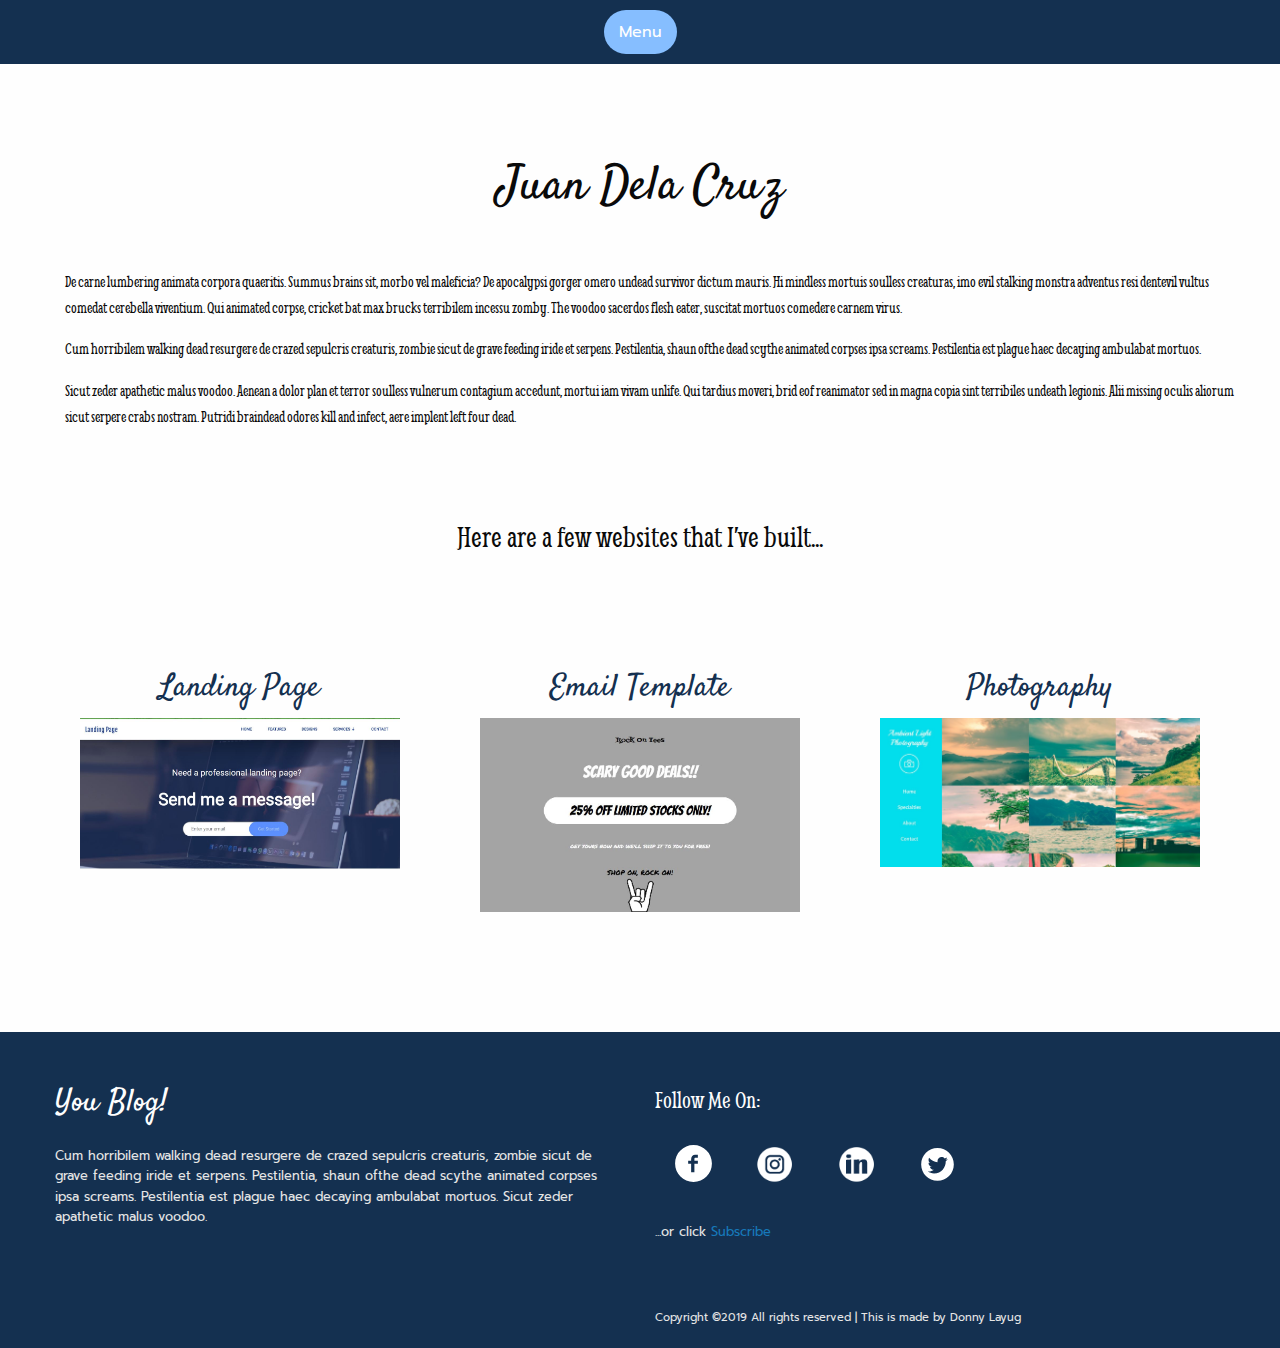
==== about.html @ 92ceee9c "Update about.html" ====
<!doctype html>
<html class="no-js" lang="en">
  <head>
    <meta charset="utf-8">
    <meta http-equiv="x-ua-compatible" content="ie=edge">
    <meta name="viewport" content="width=device-width, initial-scale=1.0">
    <title>My Blog Site - About</title>
    <link href="https://fonts.googleapis.com/css?family=Galdeano|Prompt|Satisfy|Smythe|Vesper+Libre" rel="stylesheet">
    <link rel="stylesheet" href="css/app.css">
  </head>
  <body>

    <!-- Top Navigation -->
    <div class="top-nav data-sticky-container" data-sticky data-options="marginTop:0;">
        <div class="row align-center align-middle">
            <div class="columns medium-5 mobile-padding">
                <ul class="left-menu menu align-right">
                    <li><a href="index.html">Home</a></li>
                    <li><a href="blog.html">Blog</a></li>
                </ul>
            </div>

            <div class="columns shrink home-btn"><a href="#">Menu</a></div>

            <div class="columns medium-5 mobile-padding">
                <ul class="right-menu menu">
                    <li><a href="about.html">About</a></li>
                    <li><a href="contact.html">Contact</a></li>
                </ul>
            </div>
        </div>
    </div>

    <!-- Biography Section -->
    <div class="main-biography-section">
        <div class="row">
            <div class="column large-12 medium-12 small-12 biography-heading">
                <h1>Juan Dela Cruz</h1>
            </div>
            <div class="column large-12 medium-12 small-12 biography-description">
                <p>De carne lumbering animata corpora quaeritis. Summus brains sit​​, morbo vel maleficia? De apocalypsi gorger omero undead survivor dictum mauris. Hi mindless mortuis soulless creaturas, imo evil stalking monstra adventus resi dentevil vultus comedat cerebella viventium. Qui animated corpse, cricket bat max brucks terribilem incessu zomby. The voodoo sacerdos flesh eater, suscitat mortuos comedere carnem virus.</p>
                <p>Cum horribilem walking dead resurgere de crazed sepulcris creaturis, zombie sicut de grave feeding iride et serpens. Pestilentia, shaun ofthe dead scythe animated corpses ipsa screams. Pestilentia est plague haec decaying ambulabat mortuos.</p>
                <p>Sicut zeder apathetic malus voodoo. Aenean a dolor plan et terror soulless vulnerum contagium accedunt, mortui iam vivam unlife. Qui tardius moveri, brid eof reanimator sed in magna copia sint terribiles undeath legionis. Alii missing oculis aliorum sicut serpere crabs nostram. Putridi braindead odores kill and infect, aere implent left four dead.</p>
            </div>
        </div>
        <div class="row">
            <div class="column large-12 small-12 website-link-header">
                <h3>Here are a few websites that I’ve built...</h3>
            </div>
            <div class="column large-4 medium-6 small-12 website-link">
                <a href="https://fungible123.github.io/Landing-Page/" target="_blank">
                    <h3>Landing Page</h3>
                    <img src="images/landingpage.JPG" alt="landing page">
                </a>
            </div>
            <div class="column large-4 medium-6 small-12 website-link">
                <a href="https://fungible123.github.io/Email-Template/" target="_blank">
                    <h3>Email Template</h3>
                    <img src="images/emailtemplate.JPG" alt="email template">
                </a>
            </div>
            <div class="column large-4 medium-12 small-12 website-link">
                <a href="https://fungible123.github.io/Photography-Site/" target="_blank">
                    <h3>Photography</h3>
                    <img src="images/photography.JPG" alt="photography">
                </a>
            </div>
        </div>

    </div>
    


    <!-- Footer Section -->
    <footer class="footer-container">
        <div class="row">
            <div class="columns large-6 small-12 left-footer">
            <h3>You Blog!</h3>
            <p>Cum horribilem walking dead resurgere de crazed sepulcris creaturis, zombie sicut de grave feeding iride et serpens. Pestilentia, shaun ofthe dead scythe animated corpses ipsa screams. Pestilentia est plague haec decaying ambulabat mortuos. Sicut zeder apathetic malus voodoo.</p>
            </div>
            <div class="columns large-6 small-12 right-footer">
            <h4>Follow Me On:</h4>
            <div class="icons">
                <a href="#"><img src="images/facebookwhite.svg" alt="facebook"></a>
                <a href="#"><img src="images/instagramwhite.png" alt="instagram"></a>
                <a href="#"><img src="images/linkedin.png" alt="linkedin"></a>
                <a href="#"><img src="images/twitterwhite.svg" alt="twitter"></a>
            </div>
            <p>...or click <a href="#">Subscribe</a></p>
            <div class="copyright-section">
                <p>Copyright ©2019 All rights reserved | This is made by Donny Layug</p>
            </div>
            </div>
        </div>
    </footer>
     

    <script src="node_modules/jquery/dist/jquery.js"></script>
    <script src="node_modules/what-input/dist/what-input.js"></script>
    <script src="node_modules/foundation-sites/dist/js/foundation.js"></script>
    <script src="js/app.js"></script>
    <script src="js/main.js"></script>
  </body>
</html>
---- css/app.css ----
@media print, screen and (min-width: 40em){.reveal,.reveal.tiny,.reveal.small,.reveal.large{right:auto;left:auto;margin:0 auto}}.top-nav{background-color:#143050;padding:10px;width:100%}@media screen and (max-width: 63.99875em){.top-nav{padding:0px}}@media screen and (max-width: 63.99875em){.top-nav .mobile-padding{margin:20px 0px}}@media screen and (max-width: 39.99875em){.top-nav .mobile-padding{margin:10px 0px}}.left-menu{visibility:hidden;-webkit-transform:translateX(-20%);-ms-transform:translateX(-20%);transform:translateX(-20%);opacity:0;-webkit-transition:all 0.3s ease-in-out;transition:all 0.3s ease-in-out}.left-menu li{padding-right:30px;text-transform:uppercase}.left-menu li a{color:#fefefe;font-family:"Prompt",Roboto,Arial,sans-serif;-webkit-transition:color .2s ease-in;transition:color .2s ease-in}.left-menu li a:hover{color:#86BEFF}.left-menu.open{visibility:visible;-webkit-transform:translateX(0%);-ms-transform:translateX(0%);transform:translateX(0%);opacity:1}.left-menu ul{margin:10px}.home-btn{background-color:#86BEFF;padding:10px;border-radius:30px;cursor:pointer}.home-btn a{color:#fefefe;font-family:"Prompt",Roboto,Arial,sans-serif;-webkit-transition:color .2s ease-in;transition:color .2s ease-in}.home-btn a:hover{color:#143050}.home-btn a:focus{color:#143050}@media screen and (max-width: 63.99875em){.home-btn{height:44px;margin:20px 0px}}.right-menu{visibility:hidden;-webkit-transform:translateX(20%);-ms-transform:translateX(20%);transform:translateX(20%);opacity:0;-webkit-transition:all 0.3s ease-in-out;transition:all 0.3s ease-in-out}.right-menu li{padding-left:30px;text-transform:uppercase}.right-menu li a{color:#fefefe;font-family:"Prompt",Roboto,Arial,sans-serif;-webkit-transition:color .2s ease-in;transition:color .2s ease-in}.right-menu li a:hover{color:#86BEFF}.right-menu.open{visibility:visible;-webkit-transform:translateX(0%);-ms-transform:translateX(0%);transform:translateX(0%);opacity:1}.right-menu ul{margin:10px}.hero-container{background:url("../images/dinadiawan1.jpg") no-repeat center center/cover;background-attachment:fixed;height:100vh;z-index:0;position:relative;padding-top:50px}@media screen and (max-width: 63.99875em){.hero-container{padding:10px 0px}}.overlay{background-color:#2F547F;position:absolute;top:0;left:0;right:0;bottom:0;z-index:-1;opacity:.7}#hero-row{position:relative;top:20%}#hero-row h1,#hero-row p{color:#fefefe;font-family:"Satisfy",Roboto,Arial,sans-serif}#hero-row h2{color:#fefefe;font-family:"Smythe",Roboto,Arial,sans-serif;margin:10px 10px;text-align:center}#hero-row .welcome-container{padding:10px 30px}@media screen and (max-width: 63.99875em){#hero-row .welcome-container{padding:0px 40px 20px;margin:0px 5px 5px}}.email-container{padding:10px 30px}input[type='text']{margin-bottom:0px}.newsletter-portion h2{margin:10px 40px}.biography-container{margin:70px 0px}.biography-items{padding:30px 30px;text-align:center}.biography-items h1{font-family:"Satisfy",Roboto,Arial,sans-serif}.biography-items p{font-family:"Smythe",Roboto,Arial,sans-serif;padding:70px;line-height:2em}@media screen and (max-width: 39.99875em){.biography-items p{padding:30px}}.blog-container{margin:50px 0px;padding:30px 30px}.blog-header h2{font-family:"Smythe",Roboto,Arial,sans-serif;text-align:center;padding:50px 30px}@media screen and (max-width: 39.99875em){.blog-header h2{font-size:2em}}.myblog-thumbnails{margin:10px;max-width:200px}.myblog-thumbnails img{width:100%;-webkit-transition:all .3s ease-in-out;transition:all .3s ease-in-out}.myblog-thumbnails img:hover{-webkit-transform:scale(1.1);-ms-transform:scale(1.1);transform:scale(1.1)}.myblog-thumbnails:hover{-webkit-box-shadow:#0a0a0a 1px 0px 5px 1px;box-shadow:#0a0a0a 1px 0px 5px 1px}.thumbnail-container{display:-webkit-box;display:-ms-flexbox;display:flex;-webkit-box-pack:center;-ms-flex-pack:center;justify-content:center;margin-bottom:30px;padding-bottom:50px}.thumbnail-contents{padding:10px !important}.thumbnail-contents span{font-family:"Galdeano",Roboto,Arial,sans-serif;font-size:.9em;margin-right:20px}.thumbnail-contents img{width:20px;margin-right:5px;padding-bottom:4px}.thumbnail-contents .comment-count{font-size:.8em;color:#8a8a8a;margin:5px}.thumbnail-contents a{color:#0a0a0a}.thumbnail-contents a h4{font-family:"Smythe",Roboto,Arial,sans-serif}.house-img{height:60%}@media screen and (max-width: 63.99875em){.house-img{height:80%}}.testimonial-container{margin:50px 10px;padding:30px 10px}.testimonial-header h2{font-family:"Smythe",Roboto,Arial,sans-serif;text-align:center;padding:50px 30px}@media screen and (max-width: 63.99875em){.testimonial-header h2{font-size:2em}}.testimonial-box{display:-webkit-box;display:-ms-flexbox;display:flex;-webkit-box-orient:horizontal;-webkit-box-direction:normal;-ms-flex-direction:row;flex-direction:row}.testimonial-box .thumnail-images{margin:10px}.testimonial-box img{width:300px}.testimonial-box .testimonial-contents{margin:10px}.testimonial-box .testimonial-contents h4{font-family:"Galdeano",Roboto,Arial,sans-serif;font-size:1.5em}.testimonial-box .testimonial-contents p{font-family:"Prompt",Roboto,Arial,sans-serif;font-style:italic;font-size:.9em}.testimonial-partition{margin:20px}.footer-container{background-color:#143050;padding:50px 10px 5px 10px}.footer-container h3{font-family:"Satisfy",Roboto,Arial,sans-serif;color:#fefefe}.footer-container p{color:#e6e6e6;font-family:"Prompt",Roboto,Arial,sans-serif;font-size:.8em}.left-footer h3{margin-bottom:20px}.right-footer h4{color:#fefefe;font-family:"Smythe",Roboto,Arial,sans-serif}.right-footer .icons img{width:10%;padding:5px;margin:10px 10px;-webkit-transform:scale(0.8);transform:scale(0.8);-ms-transform:scale(0.8);-webkit-transition:-webkit-transform .2s ease-in-out;transition:-webkit-transform .2s ease-in-out;transition:transform .2s ease-in-out;transition:transform .2s ease-in-out, -webkit-transform .2s ease-in-out}.right-footer .icons img:hover{-webkit-transform:scale(1);transform:scale(1);-ms-transform:scale(1)}.right-footer p{margin-top:20px}@media screen and (max-width: 39.99875em){.right-footer{margin-top:20px}}.copyright-section{padding-top:30px}.copyright-section p{font-size:.7em}.search-bar{background:#e6e6e6;padding:30px 20px 20px 20px;border-bottom:2px #ccc solid;margin-bottom:30px}.search-bar .search-form input,.search-bar .search-form .input-group-label{border-color:#cacaca;font-family:"Vesper Libre",Roboto,Arial,sans-serif}.article-container{padding-top:30px}.article-content{display:-webkit-box;display:-ms-flexbox;display:flex;-webkit-box-orient:horizontal;-webkit-box-direction:normal;-ms-flex-direction:row;flex-direction:row;width:100%;background-color:#e6e6e6;padding-top:0rem !important;padding-right:0rem !important;padding-bottom:0rem !important;padding-left:0rem !important;margin-top:0rem !important;margin-right:0rem !important;margin-bottom:5rem !important;margin-left:0rem !important;-webkit-box-shadow:#8a8a8a 2px 2px 5px 0px;box-shadow:#8a8a8a 2px 2px 5px 0px}@media screen and (max-width: 39.99875em){.article-content{display:-webkit-box;display:-ms-flexbox;display:flex;-webkit-box-orient:vertical;-webkit-box-direction:normal;-ms-flex-direction:column;flex-direction:column;height:100vh}}.article-content .content-container{width:50%;padding:20px 0px 20px 30px}@media screen and (max-width: 39.99875em){.article-content .content-container{width:100%;height:50%;padding:20px}}.article-content .content-container a{color:#2F547F}.article-content .content-container a:hover{color:#86BEFF}.article-content .content-container a h3{font-family:"Smythe",Roboto,Arial,sans-serif;margin:0px}@media screen and (max-width: 39.99875em){.article-content .content-container a h3{font-size:1.9em}}.article-content .content-container span{font-family:"Galdeano",Roboto,Arial,sans-serif;font-size:1em;margin-right:30px;color:#8a8a8a}.article-content .content-container span img{width:20px;margin-right:5px;padding-bottom:4px}.article-content .content-container p{font-family:"Galdeano",Roboto,Arial,sans-serif}@media screen and (max-width: 39.99875em){.article-content .content-container p{margin:0px}}.article-content .blog-image-container{width:50%;margin-left:50px;background-repeat:no-repeat;background-position:center center;background-size:cover}@media screen and (max-width: 39.99875em){.article-content .blog-image-container{width:100%;height:50%;margin-left:0px}}.side-bar-container{padding-top:0rem !important;padding-right:0rem !important;padding-bottom:0rem !important;padding-left:1rem !important}@media screen and (max-width: 63.99875em){.side-bar-container{padding-top:0rem !important;padding-right:0rem !important;padding-bottom:0rem !important;padding-left:.1rem !important;margin-bottom:30px}}@media screen and (max-width: 39.99875em){.side-bar-container{width:100%;padding-top:0rem !important;padding-right:0rem !important;padding-bottom:0rem !important;padding-left:.1rem !important}}.side-bar{background-color:#e6e6e6;margin-left:20px}@media screen and (max-width: 63.99875em){.side-bar{margin-left:0px}}@media screen and (max-width: 39.99875em){.side-bar{margin-left:0px}}.side-bar .biography-container{margin-top:0px;margin-bottom:20px}@media screen and (max-width: 39.99875em){.side-bar .biography-container{padding:20px 60px}}.side-bar .biography-container .image-biography-container{width:200px;margin:10px auto}@media screen and (max-width: 39.99875em){.side-bar .biography-container .image-biography-container{padding:0px 20px;margin:10px auto}}.side-bar .biography-container .biography-content{padding:20px 40px 20px;text-align:center}.side-bar .biography-container .biography-content h4{font-family:"Satisfy",Roboto,Arial,sans-serif}.side-bar .biography-container .biography-content p{font-family:"Smythe",Roboto,Arial,sans-serif}.side-bar .biography-container .biography-content a{font-family:"Vesper Libre",Roboto,Arial,sans-serif;color:#2F547F}.side-bar .biography-container .biography-content a:hover{color:#86BEFF}.side-bar .category-container{width:100%;margin:10px 40px;padding:0px 20px}@media screen and (max-width: 39.99875em){.side-bar .category-container{margin:10px 20px}}.side-bar .category-container h4{padding-bottom:10px;border-bottom:1px solid #cacaca;font-family:"Smythe",Roboto,Arial,sans-serif}.side-bar .category-container ul{margin-left:0px}.side-bar .category-container ul li{list-style-type:none;border-bottom:1px solid #cacaca}.side-bar .category-container ul li p{margin-bottom:5px;margin-top:10px;font-family:"Galdeano",Roboto,Arial,sans-serif}.side-bar .category-container ul li p span{float:right;font-family:"Galdeano",Roboto,Arial,sans-serif}.side-bar .category-container ul li a{color:#2F547F}.side-bar .category-container ul li a:hover{color:#86BEFF}.side-bar .tags-container{width:100%;margin:50px 40px 300px;padding:0px 20px}@media screen and (max-width: 63.99875em){.side-bar .tags-container{margin:50px 40px 100px}}.side-bar .tags-container h4{padding-bottom:10px;border-bottom:1px solid #cacaca;font-family:"Smythe",Roboto,Arial,sans-serif}.side-bar .tags-container ul{margin-left:0px}.side-bar .tags-container ul li{list-style-type:none;display:inline;font-family:"Galdeano",Roboto,Arial,sans-serif;margin:10px 2px;margin-top:0rem !important;margin-right:.1rem !important;margin-bottom:0rem !important;margin-left:0rem !important}.side-bar .tags-container ul li a{color:#fefefe;cursor:pointer}.side-bar .tags-container ul li a:hover{color:#2F547F}.main-biography-section{margin:50px 0px;padding:20px 0px}.main-biography-section .biography-heading{display:-webkit-box;display:-ms-flexbox;display:flex;-webkit-box-pack:center;-ms-flex-pack:center;justify-content:center;margin:20px 0px}.main-biography-section .biography-heading h1{font-family:"Satisfy",Roboto,Arial,sans-serif}@media screen and (max-width: 39.99875em){.main-biography-section .biography-heading h1{font-size:2em}}.main-biography-section .biography-description{margin:20px 10px}@media screen and (max-width: 39.99875em){.main-biography-section .biography-description{margin:0px 0px}}.main-biography-section .biography-description p{font-family:"Smythe",Roboto,Arial,sans-serif}@media screen and (max-width: 39.99875em){.main-biography-section .biography-description p{padding:0px 20px}}.main-biography-section .website-link-header{margin:50px 0px;display:-webkit-box;display:-ms-flexbox;display:flex;-webkit-box-pack:center;-ms-flex-pack:center;justify-content:center}.main-biography-section .website-link-header h3{font-family:"Smythe",Roboto,Arial,sans-serif}.main-biography-section .website-link{margin:40px 0px;padding:10px 40px}.main-biography-section .website-link a{color:#143050;-webkit-transition:all .2s ease-in;transition:all .2s ease-in}.main-biography-section .website-link a:hover{color:#86BEFF}.main-biography-section .website-link a h3{font-family:"Satisfy",Roboto,Arial,sans-serif;text-align:center}.main-biography-section .website-link a img{width:100%;opacity:1;-webkit-transition:all .2s ease-in;transition:all .2s ease-in}.main-biography-section .website-link a img:hover{-webkit-transform:scale(1.05);-ms-transform:scale(1.05);transform:scale(1.05);opacity:.6}.contact-header-container .contact-header{background-color:#e6e6e6}.contact-header-container .contact-header .contact-header-content{margin:30px 0px;padding:80px 50px}@media screen and (max-width: 63.99875em){.contact-header-container .contact-header .contact-header-content{margin:10px 0px;padding:50px 50px 10px}}.contact-header-container .contact-header .contact-header-content h1{display:-webkit-box;display:-ms-flexbox;display:flex;-webkit-box-pack:center;-ms-flex-pack:center;justify-content:center;-webkit-box-align:center;-ms-flex-align:center;align-items:center;font-family:"Satisfy",Roboto,Arial,sans-serif}.contact-header-container .contact-header .contact-header-content p{font-family:"Satisfy",Roboto,Arial,sans-serif;font-size:1.2em}.contact-header-container .contact-header .contact-image-container{padding:20px}@media screen and (max-width: 63.99875em){.contact-header-container .contact-header .contact-image-container{padding:10px 20px 30px 20px}}.contact-header-container .contact-header .contact-image-container img{padding:30px}@media screen and (max-width: 63.99875em){.contact-header-container .contact-header .contact-image-container img{width:100%;padding:0px 100px}}.contact-header-container .form-main-container{margin:50px auto;padding:50px 50px;width:60%}@media screen and (max-width: 63.99875em){.contact-header-container .form-main-container{width:100%}}.contact-header-container .form-main-container .form-body-container label{font-family:"Galdeano",Roboto,Arial,sans-serif;font-size:1.2em;margin-top:10px}.contact-header-container .form-main-container .form-body-container input{background-color:#BEDCFF}.contact-header-container .form-main-container .form-body-container textarea{background-color:#BEDCFF;padding-bottom:100px}.contact-header-container .form-main-container .form-body-container .input-group-button{width:100%;padding:15px}.contact-header-container .form-main-container .form-body-container .input-group-button .button{padding:10px 50px;color:#fefefe;background-color:#2F547F}/*! normalize.css v8.0.0 | MIT License | github.com/necolas/normalize.css */html{line-height:1.15;-webkit-text-size-adjust:100%}body{margin:0}h1{font-size:2em;margin:0.67em 0}hr{-webkit-box-sizing:content-box;box-sizing:content-box;height:0;overflow:visible}pre{font-family:monospace, monospace;font-size:1em}a{background-color:transparent}abbr[title]{border-bottom:none;text-decoration:underline;-webkit-text-decoration:underline dotted;text-decoration:underline dotted}b,strong{font-weight:bolder}code,kbd,samp{font-family:monospace, monospace;font-size:1em}small{font-size:80%}sub,sup{font-size:75%;line-height:0;position:relative;vertical-align:baseline}sub{bottom:-0.25em}sup{top:-0.5em}img{border-style:none}button,input,optgroup,select,textarea{font-family:inherit;font-size:100%;line-height:1.15;margin:0}button,input{overflow:visible}button,select{text-transform:none}button,[type="button"],[type="reset"],[type="submit"]{-webkit-appearance:button}button::-moz-focus-inner,[type="button"]::-moz-focus-inner,[type="reset"]::-moz-focus-inner,[type="submit"]::-moz-focus-inner{border-style:none;padding:0}button:-moz-focusring,[type="button"]:-moz-focusring,[type="reset"]:-moz-focusring,[type="submit"]:-moz-focusring{outline:1px dotted ButtonText}fieldset{padding:0.35em 0.75em 0.625em}legend{-webkit-box-sizing:border-box;box-sizing:border-box;color:inherit;display:table;max-width:100%;padding:0;white-space:normal}progress{vertical-align:baseline}textarea{overflow:auto}[type="checkbox"],[type="radio"]{-webkit-box-sizing:border-box;box-sizing:border-box;padding:0}[type="number"]::-webkit-inner-spin-button,[type="number"]::-webkit-outer-spin-button{height:auto}[type="search"]{-webkit-appearance:textfield;outline-offset:-2px}[type="search"]::-webkit-search-decoration{-webkit-appearance:none}::-webkit-file-upload-button{-webkit-appearance:button;font:inherit}details{display:block}summary{display:list-item}template{display:none}[hidden]{display:none}.foundation-mq{font-family:"small=0em&medium=40em&large=64em&xlarge=75em&xxlarge=90em"}html{-webkit-box-sizing:border-box;box-sizing:border-box;font-size:100%}*,*::before,*::after{-webkit-box-sizing:inherit;box-sizing:inherit}body{margin:0;padding:0;background:#fefefe;font-family:"Helvetica Neue",Helvetica,Roboto,Arial,sans-serif;font-weight:normal;line-height:1.5;color:#0a0a0a;-webkit-font-smoothing:antialiased;-moz-osx-font-smoothing:grayscale}img{display:inline-block;vertical-align:middle;max-width:100%;height:auto;-ms-interpolation-mode:bicubic}textarea{height:auto;min-height:50px;border-radius:5px}select{-webkit-box-sizing:border-box;box-sizing:border-box;width:100%;border-radius:5px}.map_canvas img,.map_canvas embed,.map_canvas object,.mqa-display img,.mqa-display embed,.mqa-display object{max-width:none !important}button{padding:0;-webkit-appearance:none;-moz-appearance:none;appearance:none;border:0;border-radius:5px;background:transparent;line-height:1;cursor:auto}[data-whatinput='mouse'] button{outline:0}pre{overflow:auto}button,input,optgroup,select,textarea{font-family:inherit}.is-visible{display:block !important}.is-hidden{display:none !important}[type='text'],[type='password'],[type='date'],[type='datetime'],[type='datetime-local'],[type='month'],[type='week'],[type='email'],[type='number'],[type='search'],[type='tel'],[type='time'],[type='url'],[type='color'],textarea{display:block;-webkit-box-sizing:border-box;box-sizing:border-box;width:100%;height:2.4375rem;margin:0 0 1rem;padding:.5rem;border:1px solid #cacaca;border-radius:5px;background-color:#fefefe;-webkit-box-shadow:inset 0 1px 2px rgba(10,10,10,0.1);box-shadow:inset 0 1px 2px rgba(10,10,10,0.1);font-family:inherit;font-size:1rem;font-weight:normal;line-height:1.5;color:#0a0a0a;-webkit-transition:border-color 0.25s ease-in-out,-webkit-box-shadow 0.5s;transition:border-color 0.25s ease-in-out,-webkit-box-shadow 0.5s;transition:box-shadow 0.5s,border-color 0.25s ease-in-out;transition:box-shadow 0.5s,border-color 0.25s ease-in-out,-webkit-box-shadow 0.5s;-webkit-appearance:none;-moz-appearance:none;appearance:none}[type='text']:focus,[type='password']:focus,[type='date']:focus,[type='datetime']:focus,[type='datetime-local']:focus,[type='month']:focus,[type='week']:focus,[type='email']:focus,[type='number']:focus,[type='search']:focus,[type='tel']:focus,[type='time']:focus,[type='url']:focus,[type='color']:focus,textarea:focus{outline:none;border:1px solid #8a8a8a;background-color:#fefefe;-webkit-box-shadow:0 0 5px #cacaca;box-shadow:0 0 5px #cacaca;-webkit-transition:border-color 0.25s ease-in-out,-webkit-box-shadow 0.5s;transition:border-color 0.25s ease-in-out,-webkit-box-shadow 0.5s;transition:box-shadow 0.5s,border-color 0.25s ease-in-out;transition:box-shadow 0.5s,border-color 0.25s ease-in-out,-webkit-box-shadow 0.5s}textarea{max-width:100%}textarea[rows]{height:auto}input:disabled,input[readonly],textarea:disabled,textarea[readonly]{background-color:#e6e6e6;cursor:not-allowed}[type='submit'],[type='button']{-webkit-appearance:none;-moz-appearance:none;appearance:none;border-radius:5px}input[type='search']{-webkit-box-sizing:border-box;box-sizing:border-box}::-webkit-input-placeholder{color:#8a8a8a}::-moz-placeholder{color:#8a8a8a}:-ms-input-placeholder{color:#8a8a8a}::-ms-input-placeholder{color:#8a8a8a}::placeholder{color:#8a8a8a}[type='file'],[type='checkbox'],[type='radio']{margin:0 0 1rem}[type='checkbox']+label,[type='radio']+label{display:inline-block;vertical-align:baseline;margin-left:.5rem;margin-right:1rem;margin-bottom:0}[type='checkbox']+label[for],[type='radio']+label[for]{cursor:pointer}label>[type='checkbox'],label>[type='radio']{margin-right:.5rem}[type='file']{width:100%}label{display:block;margin:0;font-size:.875rem;font-weight:normal;line-height:1.8;color:#0a0a0a}label.middle{margin:0 0 1rem;padding:.5625rem 0}.help-text{margin-top:-.5rem;font-size:.8125rem;font-style:italic;color:#0a0a0a}.input-group{display:-webkit-box;display:-ms-flexbox;display:flex;width:100%;margin-bottom:1rem;-webkit-box-align:stretch;-ms-flex-align:stretch;align-items:stretch}.input-group>:first-child,.input-group>:first-child.input-group-button>*{border-radius:5px 0 0 5px}.input-group>:last-child,.input-group>:last-child.input-group-button>*{border-radius:0 5px 5px 0}.input-group-label,.input-group-field,.input-group-button,.input-group-button a,.input-group-button input,.input-group-button button,.input-group-button label{margin:0;white-space:nowrap}.input-group-label{padding:0 1rem;border:1px solid #cacaca;background:#e6e6e6;color:#0a0a0a;text-align:center;white-space:nowrap;display:-webkit-box;display:-ms-flexbox;display:flex;-webkit-box-flex:0;-ms-flex:0 0 auto;flex:0 0 auto;-webkit-box-align:center;-ms-flex-align:center;align-items:center}.input-group-label:first-child{border-right:0}.input-group-label:last-child{border-left:0}.input-group-field{border-radius:0;-webkit-box-flex:1;-ms-flex:1 1 0px;flex:1 1 0px;min-width:0}.input-group-button{padding-top:0;padding-bottom:0;text-align:center;display:-webkit-box;display:-ms-flexbox;display:flex;-webkit-box-flex:0;-ms-flex:0 0 auto;flex:0 0 auto}.input-group-button a,.input-group-button input,.input-group-button button,.input-group-button label{-ms-flex-item-align:stretch;align-self:stretch;height:auto;padding-top:0;padding-bottom:0;font-size:1rem}fieldset{margin:0;padding:0;border:0}legend{max-width:100%;margin-bottom:.5rem}.fieldset{margin:1.125rem 0;padding:1.25rem;border:1px solid #cacaca}.fieldset legend{margin:0;margin-left:-.1875rem;padding:0 .1875rem}select{height:2.4375rem;margin:0 0 1rem;padding:.5rem;-webkit-appearance:none;-moz-appearance:none;appearance:none;border:1px solid #cacaca;border-radius:5px;background-color:#fefefe;font-family:inherit;font-size:1rem;font-weight:normal;line-height:1.5;color:#0a0a0a;background-image:url("data:image/svg+xml;utf8,<svg xmlns='http://www.w3.org/2000/svg' version='1.1' width='32' height='24' viewBox='0 0 32 24'><polygon points='0,0 32,0 16,24' style='fill: rgb%28138, 138, 138%29'></polygon></svg>");background-origin:content-box;background-position:right -1rem center;background-repeat:no-repeat;background-size:9px 6px;padding-right:1.5rem;-webkit-transition:border-color 0.25s ease-in-out,-webkit-box-shadow 0.5s;transition:border-color 0.25s ease-in-out,-webkit-box-shadow 0.5s;transition:box-shadow 0.5s,border-color 0.25s ease-in-out;transition:box-shadow 0.5s,border-color 0.25s ease-in-out,-webkit-box-shadow 0.5s}@media screen and (min-width: 0\0){select{background-image:url("[data-uri]")}}select:focus{outline:none;border:1px solid #8a8a8a;background-color:#fefefe;-webkit-box-shadow:0 0 5px #cacaca;box-shadow:0 0 5px #cacaca;-webkit-transition:border-color 0.25s ease-in-out,-webkit-box-shadow 0.5s;transition:border-color 0.25s ease-in-out,-webkit-box-shadow 0.5s;transition:box-shadow 0.5s,border-color 0.25s ease-in-out;transition:box-shadow 0.5s,border-color 0.25s ease-in-out,-webkit-box-shadow 0.5s}select:disabled{background-color:#e6e6e6;cursor:not-allowed}select::-ms-expand{display:none}select[multiple]{height:auto;background-image:none}.is-invalid-input:not(:focus){border-color:#cc4b37;background-color:#f9ecea}.is-invalid-input:not(:focus)::-webkit-input-placeholder{color:#cc4b37}.is-invalid-input:not(:focus)::-moz-placeholder{color:#cc4b37}.is-invalid-input:not(:focus):-ms-input-placeholder{color:#cc4b37}.is-invalid-input:not(:focus)::-ms-input-placeholder{color:#cc4b37}.is-invalid-input:not(:focus)::placeholder{color:#cc4b37}.is-invalid-label{color:#cc4b37}.form-error{display:none;margin-top:-.5rem;margin-bottom:1rem;font-size:.75rem;font-weight:bold;color:#cc4b37}.form-error.is-visible{display:block}div,dl,dt,dd,ul,ol,li,h1,h2,h3,h4,h5,h6,pre,form,p,blockquote,th,td{margin:0;padding:0}p{margin-bottom:1rem;font-size:inherit;line-height:1.6;text-rendering:optimizeLegibility}em,i{font-style:italic;line-height:inherit}strong,b{font-weight:bold;line-height:inherit}small{font-size:80%;line-height:inherit}h1,.h1,h2,.h2,h3,.h3,h4,.h4,h5,.h5,h6,.h6{font-family:"Helvetica Neue",Helvetica,Roboto,Arial,sans-serif;font-style:normal;font-weight:normal;color:inherit;text-rendering:optimizeLegibility}h1 small,.h1 small,h2 small,.h2 small,h3 small,.h3 small,h4 small,.h4 small,h5 small,.h5 small,h6 small,.h6 small{line-height:0;color:#cacaca}h1,.h1{font-size:1.5rem;line-height:1.4;margin-top:0;margin-bottom:.5rem}h2,.h2{font-size:1.25rem;line-height:1.4;margin-top:0;margin-bottom:.5rem}h3,.h3{font-size:1.1875rem;line-height:1.4;margin-top:0;margin-bottom:.5rem}h4,.h4{font-size:1.125rem;line-height:1.4;margin-top:0;margin-bottom:.5rem}h5,.h5{font-size:1.0625rem;line-height:1.4;margin-top:0;margin-bottom:.5rem}h6,.h6{font-size:1rem;line-height:1.4;margin-top:0;margin-bottom:.5rem}@media print, screen and (min-width: 40em){h1,.h1{font-size:3rem}h2,.h2{font-size:2.5rem}h3,.h3{font-size:1.9375rem}h4,.h4{font-size:1.5625rem}h5,.h5{font-size:1.25rem}h6,.h6{font-size:1rem}}a{line-height:inherit;color:#1779ba;text-decoration:none;cursor:pointer}a:hover,a:focus{color:#1468a0}a img{border:0}hr{clear:both;max-width:75rem;height:0;margin:1.25rem auto;border-top:0;border-right:0;border-bottom:1px solid #cacaca;border-left:0}ul,ol,dl{margin-bottom:1rem;list-style-position:outside;line-height:1.6}li{font-size:inherit}ul{margin-left:1.25rem;list-style-type:disc}ol{margin-left:1.25rem}ul ul,ol ul,ul ol,ol ol{margin-left:1.25rem;margin-bottom:0}dl{margin-bottom:1rem}dl dt{margin-bottom:.3rem;font-weight:bold}blockquote{margin:0 0 1rem;padding:.5625rem 1.25rem 0 1.1875rem;border-left:1px solid #cacaca}blockquote,blockquote p{line-height:1.6;color:#8a8a8a}cite{display:block;font-size:.8125rem;color:#8a8a8a}cite:before{content:"— "}abbr,abbr[title]{border-bottom:1px dotted #0a0a0a;cursor:help;text-decoration:none}figure{margin:0}code{padding:.125rem .3125rem .0625rem;border:1px solid #cacaca;background-color:#e6e6e6;font-family:Consolas,"Liberation Mono",Courier,monospace;font-weight:normal;color:#0a0a0a}kbd{margin:0;padding:.125rem .25rem 0;background-color:#e6e6e6;font-family:Consolas,"Liberation Mono",Courier,monospace;color:#0a0a0a;border-radius:5px}.subheader{margin-top:.2rem;margin-bottom:.5rem;font-weight:normal;line-height:1.4;color:#8a8a8a}.lead{font-size:125%;line-height:1.6}.stat{font-size:2.5rem;line-height:1}p+.stat{margin-top:-1rem}ul.no-bullet,ol.no-bullet{margin-left:0;list-style:none}.text-left{text-align:left}.text-right{text-align:right}.text-center{text-align:center}.text-justify{text-align:justify}@media print, screen and (min-width: 40em){.medium-text-left{text-align:left}.medium-text-right{text-align:right}.medium-text-center{text-align:center}.medium-text-justify{text-align:justify}}@media print, screen and (min-width: 64em){.large-text-left{text-align:left}.large-text-right{text-align:right}.large-text-center{text-align:center}.large-text-justify{text-align:justify}}.show-for-print{display:none !important}@media print{*{background:transparent !important;-webkit-box-shadow:none !important;box-shadow:none !important;color:black !important;text-shadow:none !important}.show-for-print{display:block !important}.hide-for-print{display:none !important}table.show-for-print{display:table !important}thead.show-for-print{display:table-header-group !important}tbody.show-for-print{display:table-row-group !important}tr.show-for-print{display:table-row !important}td.show-for-print{display:table-cell !important}th.show-for-print{display:table-cell !important}a,a:visited{text-decoration:underline}a[href]:after{content:" (" attr(href) ")"}.ir a:after,a[href^='javascript:']:after,a[href^='#']:after{content:''}abbr[title]:after{content:" (" attr(title) ")"}pre,blockquote{border:1px solid #8a8a8a;page-break-inside:avoid}thead{display:table-header-group}tr,img{page-break-inside:avoid}img{max-width:100% !important}@page{margin:0.5cm}p,h2,h3{orphans:3;widows:3}h2,h3{page-break-after:avoid}.print-break-inside{page-break-inside:auto}}.row{max-width:75rem;margin-right:auto;margin-left:auto;display:-webkit-box;display:-ms-flexbox;display:flex;-webkit-box-orient:horizontal;-webkit-box-direction:normal;-ms-flex-flow:row wrap;flex-flow:row wrap}.row .row{margin-right:-.625rem;margin-left:-.625rem}@media print, screen and (min-width: 40em){.row .row{margin-right:-.9375rem;margin-left:-.9375rem}}@media print, screen and (min-width: 64em){.row .row{margin-right:-.9375rem;margin-left:-.9375rem}}.row .row.collapse{margin-right:0;margin-left:0}.row.expanded{max-width:none}.row.expanded .row{margin-right:auto;margin-left:auto}.row:not(.expanded) .row{max-width:none}.row.collapse>.column,.row.collapse>.columns{padding-right:0;padding-left:0}.row.is-collapse-child,.row.collapse>.column>.row,.row.collapse>.columns>.row{margin-right:0;margin-left:0}.column,.columns{-webkit-box-flex:1;-ms-flex:1 1 0px;flex:1 1 0px;padding-right:.625rem;padding-left:.625rem;min-width:0}@media print, screen and (min-width: 40em){.column,.columns{padding-right:.9375rem;padding-left:.9375rem}}.column.row.row,.row.row.columns{float:none;display:block}.row .column.row.row,.row .row.row.columns{margin-right:0;margin-left:0;padding-right:0;padding-left:0}.small-1{-webkit-box-flex:0;-ms-flex:0 0 8.33333%;flex:0 0 8.33333%;max-width:8.33333%}.small-offset-0{margin-left:0%}.small-2{-webkit-box-flex:0;-ms-flex:0 0 16.66667%;flex:0 0 16.66667%;max-width:16.66667%}.small-offset-1{margin-left:8.33333%}.small-3{-webkit-box-flex:0;-ms-flex:0 0 25%;flex:0 0 25%;max-width:25%}.small-offset-2{margin-left:16.66667%}.small-4{-webkit-box-flex:0;-ms-flex:0 0 33.33333%;flex:0 0 33.33333%;max-width:33.33333%}.small-offset-3{margin-left:25%}.small-5{-webkit-box-flex:0;-ms-flex:0 0 41.66667%;flex:0 0 41.66667%;max-width:41.66667%}.small-offset-4{margin-left:33.33333%}.small-6{-webkit-box-flex:0;-ms-flex:0 0 50%;flex:0 0 50%;max-width:50%}.small-offset-5{margin-left:41.66667%}.small-7{-webkit-box-flex:0;-ms-flex:0 0 58.33333%;flex:0 0 58.33333%;max-width:58.33333%}.small-offset-6{margin-left:50%}.small-8{-webkit-box-flex:0;-ms-flex:0 0 66.66667%;flex:0 0 66.66667%;max-width:66.66667%}.small-offset-7{margin-left:58.33333%}.small-9{-webkit-box-flex:0;-ms-flex:0 0 75%;flex:0 0 75%;max-width:75%}.small-offset-8{margin-left:66.66667%}.small-10{-webkit-box-flex:0;-ms-flex:0 0 83.33333%;flex:0 0 83.33333%;max-width:83.33333%}.small-offset-9{margin-left:75%}.small-11{-webkit-box-flex:0;-ms-flex:0 0 91.66667%;flex:0 0 91.66667%;max-width:91.66667%}.small-offset-10{margin-left:83.33333%}.small-12{-webkit-box-flex:0;-ms-flex:0 0 100%;flex:0 0 100%;max-width:100%}.small-offset-11{margin-left:91.66667%}.small-up-1{-ms-flex-wrap:wrap;flex-wrap:wrap}.small-up-1>.column,.small-up-1>.columns{-webkit-box-flex:0;-ms-flex:0 0 100%;flex:0 0 100%;max-width:100%}.small-up-2{-ms-flex-wrap:wrap;flex-wrap:wrap}.small-up-2>.column,.small-up-2>.columns{-webkit-box-flex:0;-ms-flex:0 0 50%;flex:0 0 50%;max-width:50%}.small-up-3{-ms-flex-wrap:wrap;flex-wrap:wrap}.small-up-3>.column,.small-up-3>.columns{-webkit-box-flex:0;-ms-flex:0 0 33.33333%;flex:0 0 33.33333%;max-width:33.33333%}.small-up-4{-ms-flex-wrap:wrap;flex-wrap:wrap}.small-up-4>.column,.small-up-4>.columns{-webkit-box-flex:0;-ms-flex:0 0 25%;flex:0 0 25%;max-width:25%}.small-up-5{-ms-flex-wrap:wrap;flex-wrap:wrap}.small-up-5>.column,.small-up-5>.columns{-webkit-box-flex:0;-ms-flex:0 0 20%;flex:0 0 20%;max-width:20%}.small-up-6{-ms-flex-wrap:wrap;flex-wrap:wrap}.small-up-6>.column,.small-up-6>.columns{-webkit-box-flex:0;-ms-flex:0 0 16.66667%;flex:0 0 16.66667%;max-width:16.66667%}.small-up-7{-ms-flex-wrap:wrap;flex-wrap:wrap}.small-up-7>.column,.small-up-7>.columns{-webkit-box-flex:0;-ms-flex:0 0 14.28571%;flex:0 0 14.28571%;max-width:14.28571%}.small-up-8{-ms-flex-wrap:wrap;flex-wrap:wrap}.small-up-8>.column,.small-up-8>.columns{-webkit-box-flex:0;-ms-flex:0 0 12.5%;flex:0 0 12.5%;max-width:12.5%}.small-collapse>.column,.small-collapse>.columns{padding-right:0;padding-left:0}.small-uncollapse>.column,.small-uncollapse>.columns{padding-right:.625rem;padding-left:.625rem}@media print, screen and (min-width: 40em){.medium-1{-webkit-box-flex:0;-ms-flex:0 0 8.33333%;flex:0 0 8.33333%;max-width:8.33333%}.medium-offset-0{margin-left:0%}.medium-2{-webkit-box-flex:0;-ms-flex:0 0 16.66667%;flex:0 0 16.66667%;max-width:16.66667%}.medium-offset-1{margin-left:8.33333%}.medium-3{-webkit-box-flex:0;-ms-flex:0 0 25%;flex:0 0 25%;max-width:25%}.medium-offset-2{margin-left:16.66667%}.medium-4{-webkit-box-flex:0;-ms-flex:0 0 33.33333%;flex:0 0 33.33333%;max-width:33.33333%}.medium-offset-3{margin-left:25%}.medium-5{-webkit-box-flex:0;-ms-flex:0 0 41.66667%;flex:0 0 41.66667%;max-width:41.66667%}.medium-offset-4{margin-left:33.33333%}.medium-6{-webkit-box-flex:0;-ms-flex:0 0 50%;flex:0 0 50%;max-width:50%}.medium-offset-5{margin-left:41.66667%}.medium-7{-webkit-box-flex:0;-ms-flex:0 0 58.33333%;flex:0 0 58.33333%;max-width:58.33333%}.medium-offset-6{margin-left:50%}.medium-8{-webkit-box-flex:0;-ms-flex:0 0 66.66667%;flex:0 0 66.66667%;max-width:66.66667%}.medium-offset-7{margin-left:58.33333%}.medium-9{-webkit-box-flex:0;-ms-flex:0 0 75%;flex:0 0 75%;max-width:75%}.medium-offset-8{margin-left:66.66667%}.medium-10{-webkit-box-flex:0;-ms-flex:0 0 83.33333%;flex:0 0 83.33333%;max-width:83.33333%}.medium-offset-9{margin-left:75%}.medium-11{-webkit-box-flex:0;-ms-flex:0 0 91.66667%;flex:0 0 91.66667%;max-width:91.66667%}.medium-offset-10{margin-left:83.33333%}.medium-12{-webkit-box-flex:0;-ms-flex:0 0 100%;flex:0 0 100%;max-width:100%}.medium-offset-11{margin-left:91.66667%}.medium-up-1{-ms-flex-wrap:wrap;flex-wrap:wrap}.medium-up-1>.column,.medium-up-1>.columns{-webkit-box-flex:0;-ms-flex:0 0 100%;flex:0 0 100%;max-width:100%}.medium-up-2{-ms-flex-wrap:wrap;flex-wrap:wrap}.medium-up-2>.column,.medium-up-2>.columns{-webkit-box-flex:0;-ms-flex:0 0 50%;flex:0 0 50%;max-width:50%}.medium-up-3{-ms-flex-wrap:wrap;flex-wrap:wrap}.medium-up-3>.column,.medium-up-3>.columns{-webkit-box-flex:0;-ms-flex:0 0 33.33333%;flex:0 0 33.33333%;max-width:33.33333%}.medium-up-4{-ms-flex-wrap:wrap;flex-wrap:wrap}.medium-up-4>.column,.medium-up-4>.columns{-webkit-box-flex:0;-ms-flex:0 0 25%;flex:0 0 25%;max-width:25%}.medium-up-5{-ms-flex-wrap:wrap;flex-wrap:wrap}.medium-up-5>.column,.medium-up-5>.columns{-webkit-box-flex:0;-ms-flex:0 0 20%;flex:0 0 20%;max-width:20%}.medium-up-6{-ms-flex-wrap:wrap;flex-wrap:wrap}.medium-up-6>.column,.medium-up-6>.columns{-webkit-box-flex:0;-ms-flex:0 0 16.66667%;flex:0 0 16.66667%;max-width:16.66667%}.medium-up-7{-ms-flex-wrap:wrap;flex-wrap:wrap}.medium-up-7>.column,.medium-up-7>.columns{-webkit-box-flex:0;-ms-flex:0 0 14.28571%;flex:0 0 14.28571%;max-width:14.28571%}.medium-up-8{-ms-flex-wrap:wrap;flex-wrap:wrap}.medium-up-8>.column,.medium-up-8>.columns{-webkit-box-flex:0;-ms-flex:0 0 12.5%;flex:0 0 12.5%;max-width:12.5%}}@media print, screen and (min-width: 40em) and (min-width: 40em){.medium-expand{-webkit-box-flex:1;-ms-flex:1 1 0px;flex:1 1 0px}}.row.medium-unstack>.column,.row.medium-unstack>.columns{-webkit-box-flex:0;-ms-flex:0 0 100%;flex:0 0 100%}@media print, screen and (min-width: 40em){.row.medium-unstack>.column,.row.medium-unstack>.columns{-webkit-box-flex:1;-ms-flex:1 1 0px;flex:1 1 0px}}@media print, screen and (min-width: 40em){.medium-collapse>.column,.medium-collapse>.columns{padding-right:0;padding-left:0}.medium-uncollapse>.column,.medium-uncollapse>.columns{padding-right:.9375rem;padding-left:.9375rem}}@media print, screen and (min-width: 64em){.large-1{-webkit-box-flex:0;-ms-flex:0 0 8.33333%;flex:0 0 8.33333%;max-width:8.33333%}.large-offset-0{margin-left:0%}.large-2{-webkit-box-flex:0;-ms-flex:0 0 16.66667%;flex:0 0 16.66667%;max-width:16.66667%}.large-offset-1{margin-left:8.33333%}.large-3{-webkit-box-flex:0;-ms-flex:0 0 25%;flex:0 0 25%;max-width:25%}.large-offset-2{margin-left:16.66667%}.large-4{-webkit-box-flex:0;-ms-flex:0 0 33.33333%;flex:0 0 33.33333%;max-width:33.33333%}.large-offset-3{margin-left:25%}.large-5{-webkit-box-flex:0;-ms-flex:0 0 41.66667%;flex:0 0 41.66667%;max-width:41.66667%}.large-offset-4{margin-left:33.33333%}.large-6{-webkit-box-flex:0;-ms-flex:0 0 50%;flex:0 0 50%;max-width:50%}.large-offset-5{margin-left:41.66667%}.large-7{-webkit-box-flex:0;-ms-flex:0 0 58.33333%;flex:0 0 58.33333%;max-width:58.33333%}.large-offset-6{margin-left:50%}.large-8{-webkit-box-flex:0;-ms-flex:0 0 66.66667%;flex:0 0 66.66667%;max-width:66.66667%}.large-offset-7{margin-left:58.33333%}.large-9{-webkit-box-flex:0;-ms-flex:0 0 75%;flex:0 0 75%;max-width:75%}.large-offset-8{margin-left:66.66667%}.large-10{-webkit-box-flex:0;-ms-flex:0 0 83.33333%;flex:0 0 83.33333%;max-width:83.33333%}.large-offset-9{margin-left:75%}.large-11{-webkit-box-flex:0;-ms-flex:0 0 91.66667%;flex:0 0 91.66667%;max-width:91.66667%}.large-offset-10{margin-left:83.33333%}.large-12{-webkit-box-flex:0;-ms-flex:0 0 100%;flex:0 0 100%;max-width:100%}.large-offset-11{margin-left:91.66667%}.large-up-1{-ms-flex-wrap:wrap;flex-wrap:wrap}.large-up-1>.column,.large-up-1>.columns{-webkit-box-flex:0;-ms-flex:0 0 100%;flex:0 0 100%;max-width:100%}.large-up-2{-ms-flex-wrap:wrap;flex-wrap:wrap}.large-up-2>.column,.large-up-2>.columns{-webkit-box-flex:0;-ms-flex:0 0 50%;flex:0 0 50%;max-width:50%}.large-up-3{-ms-flex-wrap:wrap;flex-wrap:wrap}.large-up-3>.column,.large-up-3>.columns{-webkit-box-flex:0;-ms-flex:0 0 33.33333%;flex:0 0 33.33333%;max-width:33.33333%}.large-up-4{-ms-flex-wrap:wrap;flex-wrap:wrap}.large-up-4>.column,.large-up-4>.columns{-webkit-box-flex:0;-ms-flex:0 0 25%;flex:0 0 25%;max-width:25%}.large-up-5{-ms-flex-wrap:wrap;flex-wrap:wrap}.large-up-5>.column,.large-up-5>.columns{-webkit-box-flex:0;-ms-flex:0 0 20%;flex:0 0 20%;max-width:20%}.large-up-6{-ms-flex-wrap:wrap;flex-wrap:wrap}.large-up-6>.column,.large-up-6>.columns{-webkit-box-flex:0;-ms-flex:0 0 16.66667%;flex:0 0 16.66667%;max-width:16.66667%}.large-up-7{-ms-flex-wrap:wrap;flex-wrap:wrap}.large-up-7>.column,.large-up-7>.columns{-webkit-box-flex:0;-ms-flex:0 0 14.28571%;flex:0 0 14.28571%;max-width:14.28571%}.large-up-8{-ms-flex-wrap:wrap;flex-wrap:wrap}.large-up-8>.column,.large-up-8>.columns{-webkit-box-flex:0;-ms-flex:0 0 12.5%;flex:0 0 12.5%;max-width:12.5%}}@media print, screen and (min-width: 64em) and (min-width: 64em){.large-expand{-webkit-box-flex:1;-ms-flex:1 1 0px;flex:1 1 0px}}.row.large-unstack>.column,.row.large-unstack>.columns{-webkit-box-flex:0;-ms-flex:0 0 100%;flex:0 0 100%}@media print, screen and (min-width: 64em){.row.large-unstack>.column,.row.large-unstack>.columns{-webkit-box-flex:1;-ms-flex:1 1 0px;flex:1 1 0px}}@media print, screen and (min-width: 64em){.large-collapse>.column,.large-collapse>.columns{padding-right:0;padding-left:0}.large-uncollapse>.column,.large-uncollapse>.columns{padding-right:.9375rem;padding-left:.9375rem}}.shrink{-webkit-box-flex:0;-ms-flex:0 0 auto;flex:0 0 auto;max-width:100%}.column-block{margin-bottom:1.25rem}.column-block>:last-child{margin-bottom:0}@media print, screen and (min-width: 40em){.column-block{margin-bottom:1.875rem}.column-block>:last-child{margin-bottom:0}}.button{display:inline-block;vertical-align:middle;margin:0 0 1rem 0;padding:0.85em 1em;border:1px solid transparent;border-radius:5px;-webkit-transition:background-color 0.25s ease-out,color 0.25s ease-out;transition:background-color 0.25s ease-out,color 0.25s ease-out;font-family:inherit;font-size:0.9rem;-webkit-appearance:none;line-height:1;text-align:center;cursor:pointer;background-color:#86BEFF;color:#fefefe}[data-whatinput='mouse'] .button{outline:0}.button:hover,.button:focus{background-color:#4c9fff;color:#fefefe}.button.tiny{font-size:.6rem}.button.small{font-size:.75rem}.button.large{font-size:1.25rem}.button.expanded{display:block;width:100%;margin-right:0;margin-left:0}.button.primary{background-color:#1779ba;color:#fefefe}.button.primary:hover,.button.primary:focus{background-color:#126195;color:#fefefe}.button.secondary{background-color:#767676;color:#fefefe}.button.secondary:hover,.button.secondary:focus{background-color:#5e5e5e;color:#fefefe}.button.success{background-color:#3adb76;color:#0a0a0a}.button.success:hover,.button.success:focus{background-color:#22bb5b;color:#0a0a0a}.button.warning{background-color:#ffae00;color:#0a0a0a}.button.warning:hover,.button.warning:focus{background-color:#cc8b00;color:#0a0a0a}.button.alert{background-color:#cc4b37;color:#fefefe}.button.alert:hover,.button.alert:focus{background-color:#a53b2a;color:#fefefe}.button.disabled,.button[disabled]{opacity:.25;cursor:not-allowed}.button.disabled,.button.disabled:hover,.button.disabled:focus,.button[disabled],.button[disabled]:hover,.button[disabled]:focus{background-color:#86BEFF;color:#fefefe}.button.disabled.primary,.button[disabled].primary{opacity:.25;cursor:not-allowed}.button.disabled.primary,.button.disabled.primary:hover,.button.disabled.primary:focus,.button[disabled].primary,.button[disabled].primary:hover,.button[disabled].primary:focus{background-color:#1779ba;color:#fefefe}.button.disabled.secondary,.button[disabled].secondary{opacity:.25;cursor:not-allowed}.button.disabled.secondary,.button.disabled.secondary:hover,.button.disabled.secondary:focus,.button[disabled].secondary,.button[disabled].secondary:hover,.button[disabled].secondary:focus{background-color:#767676;color:#fefefe}.button.disabled.success,.button[disabled].success{opacity:.25;cursor:not-allowed}.button.disabled.success,.button.disabled.success:hover,.button.disabled.success:focus,.button[disabled].success,.button[disabled].success:hover,.button[disabled].success:focus{background-color:#3adb76;color:#0a0a0a}.button.disabled.warning,.button[disabled].warning{opacity:.25;cursor:not-allowed}.button.disabled.warning,.button.disabled.warning:hover,.button.disabled.warning:focus,.button[disabled].warning,.button[disabled].warning:hover,.button[disabled].warning:focus{background-color:#ffae00;color:#0a0a0a}.button.disabled.alert,.button[disabled].alert{opacity:.25;cursor:not-allowed}.button.disabled.alert,.button.disabled.alert:hover,.button.disabled.alert:focus,.button[disabled].alert,.button[disabled].alert:hover,.button[disabled].alert:focus{background-color:#cc4b37;color:#fefefe}.button.hollow{border:1px solid #86BEFF;color:#86BEFF}.button.hollow,.button.hollow:hover,.button.hollow:focus{background-color:transparent}.button.hollow.disabled,.button.hollow.disabled:hover,.button.hollow.disabled:focus,.button.hollow[disabled],.button.hollow[disabled]:hover,.button.hollow[disabled]:focus{background-color:transparent}.button.hollow:hover,.button.hollow:focus{border-color:#005ac3;color:#005ac3}.button.hollow:hover.disabled,.button.hollow:hover[disabled],.button.hollow:focus.disabled,.button.hollow:focus[disabled]{border:1px solid #86BEFF;color:#86BEFF}.button.hollow.primary{border:1px solid #1779ba;color:#1779ba}.button.hollow.primary:hover,.button.hollow.primary:focus{border-color:#0c3d5d;color:#0c3d5d}.button.hollow.primary:hover.disabled,.button.hollow.primary:hover[disabled],.button.hollow.primary:focus.disabled,.button.hollow.primary:focus[disabled]{border:1px solid #1779ba;color:#1779ba}.button.hollow.secondary{border:1px solid #767676;color:#767676}.button.hollow.secondary:hover,.button.hollow.secondary:focus{border-color:#3b3b3b;color:#3b3b3b}.button.hollow.secondary:hover.disabled,.button.hollow.secondary:hover[disabled],.button.hollow.secondary:focus.disabled,.button.hollow.secondary:focus[disabled]{border:1px solid #767676;color:#767676}.button.hollow.success{border:1px solid #3adb76;color:#3adb76}.button.hollow.success:hover,.button.hollow.success:focus{border-color:#157539;color:#157539}.button.hollow.success:hover.disabled,.button.hollow.success:hover[disabled],.button.hollow.success:focus.disabled,.button.hollow.success:focus[disabled]{border:1px solid #3adb76;color:#3adb76}.button.hollow.warning{border:1px solid #ffae00;color:#ffae00}.button.hollow.warning:hover,.button.hollow.warning:focus{border-color:#805700;color:#805700}.button.hollow.warning:hover.disabled,.button.hollow.warning:hover[disabled],.button.hollow.warning:focus.disabled,.button.hollow.warning:focus[disabled]{border:1px solid #ffae00;color:#ffae00}.button.hollow.alert{border:1px solid #cc4b37;color:#cc4b37}.button.hollow.alert:hover,.button.hollow.alert:focus{border-color:#67251a;color:#67251a}.button.hollow.alert:hover.disabled,.button.hollow.alert:hover[disabled],.button.hollow.alert:focus.disabled,.button.hollow.alert:focus[disabled]{border:1px solid #cc4b37;color:#cc4b37}.button.clear{border:1px solid #86BEFF;color:#86BEFF}.button.clear,.button.clear:hover,.button.clear:focus{background-color:transparent}.button.clear.disabled,.button.clear.disabled:hover,.button.clear.disabled:focus,.button.clear[disabled],.button.clear[disabled]:hover,.button.clear[disabled]:focus{background-color:transparent}.button.clear:hover,.button.clear:focus{border-color:#005ac3;color:#005ac3}.button.clear:hover.disabled,.button.clear:hover[disabled],.button.clear:focus.disabled,.button.clear:focus[disabled]{border:1px solid #86BEFF;color:#86BEFF}.button.clear,.button.clear.disabled,.button.clear[disabled],.button.clear:hover,.button.clear:hover.disabled,.button.clear:hover[disabled],.button.clear:focus,.button.clear:focus.disabled,.button.clear:focus[disabled]{border-color:transparent}.button.clear.primary{border:1px solid #1779ba;color:#1779ba}.button.clear.primary:hover,.button.clear.primary:focus{border-color:#0c3d5d;color:#0c3d5d}.button.clear.primary:hover.disabled,.button.clear.primary:hover[disabled],.button.clear.primary:focus.disabled,.button.clear.primary:focus[disabled]{border:1px solid #1779ba;color:#1779ba}.button.clear.primary,.button.clear.primary.disabled,.button.clear.primary[disabled],.button.clear.primary:hover,.button.clear.primary:hover.disabled,.button.clear.primary:hover[disabled],.button.clear.primary:focus,.button.clear.primary:focus.disabled,.button.clear.primary:focus[disabled]{border-color:transparent}.button.clear.secondary{border:1px solid #767676;color:#767676}.button.clear.secondary:hover,.button.clear.secondary:focus{border-color:#3b3b3b;color:#3b3b3b}.button.clear.secondary:hover.disabled,.button.clear.secondary:hover[disabled],.button.clear.secondary:focus.disabled,.button.clear.secondary:focus[disabled]{border:1px solid #767676;color:#767676}.button.clear.secondary,.button.clear.secondary.disabled,.button.clear.secondary[disabled],.button.clear.secondary:hover,.button.clear.secondary:hover.disabled,.button.clear.secondary:hover[disabled],.button.clear.secondary:focus,.button.clear.secondary:focus.disabled,.button.clear.secondary:focus[disabled]{border-color:transparent}.button.clear.success{border:1px solid #3adb76;color:#3adb76}.button.clear.success:hover,.button.clear.success:focus{border-color:#157539;color:#157539}.button.clear.success:hover.disabled,.button.clear.success:hover[disabled],.button.clear.success:focus.disabled,.button.clear.success:focus[disabled]{border:1px solid #3adb76;color:#3adb76}.button.clear.success,.button.clear.success.disabled,.button.clear.success[disabled],.button.clear.success:hover,.button.clear.success:hover.disabled,.button.clear.success:hover[disabled],.button.clear.success:focus,.button.clear.success:focus.disabled,.button.clear.success:focus[disabled]{border-color:transparent}.button.clear.warning{border:1px solid #ffae00;color:#ffae00}.button.clear.warning:hover,.button.clear.warning:focus{border-color:#805700;color:#805700}.button.clear.warning:hover.disabled,.button.clear.warning:hover[disabled],.button.clear.warning:focus.disabled,.button.clear.warning:focus[disabled]{border:1px solid #ffae00;color:#ffae00}.button.clear.warning,.button.clear.warning.disabled,.button.clear.warning[disabled],.button.clear.warning:hover,.button.clear.warning:hover.disabled,.button.clear.warning:hover[disabled],.button.clear.warning:focus,.button.clear.warning:focus.disabled,.button.clear.warning:focus[disabled]{border-color:transparent}.button.clear.alert{border:1px solid #cc4b37;color:#cc4b37}.button.clear.alert:hover,.button.clear.alert:focus{border-color:#67251a;color:#67251a}.button.clear.alert:hover.disabled,.button.clear.alert:hover[disabled],.button.clear.alert:focus.disabled,.button.clear.alert:focus[disabled]{border:1px solid #cc4b37;color:#cc4b37}.button.clear.alert,.button.clear.alert.disabled,.button.clear.alert[disabled],.button.clear.alert:hover,.button.clear.alert:hover.disabled,.button.clear.alert:hover[disabled],.button.clear.alert:focus,.button.clear.alert:focus.disabled,.button.clear.alert:focus[disabled]{border-color:transparent}.button.dropdown::after{display:block;width:0;height:0;border:inset .4em;content:'';border-bottom-width:0;border-top-style:solid;border-color:#fefefe transparent transparent;position:relative;top:0.4em;display:inline-block;float:right;margin-left:1em}.button.dropdown.hollow::after,.button.dropdown.clear::after{border-top-color:#86BEFF}.button.dropdown.hollow.primary::after,.button.dropdown.clear.primary::after{border-top-color:#1779ba}.button.dropdown.hollow.secondary::after,.button.dropdown.clear.secondary::after{border-top-color:#767676}.button.dropdown.hollow.success::after,.button.dropdown.clear.success::after{border-top-color:#3adb76}.button.dropdown.hollow.warning::after,.button.dropdown.clear.warning::after{border-top-color:#ffae00}.button.dropdown.hollow.alert::after,.button.dropdown.clear.alert::after{border-top-color:#cc4b37}.button.arrow-only::after{top:-0.1em;float:none;margin-left:0}a.button:hover,a.button:focus{text-decoration:none}.button-group{margin-bottom:1rem;display:-webkit-box;display:-ms-flexbox;display:flex;-ms-flex-wrap:nowrap;flex-wrap:nowrap;-webkit-box-align:stretch;-ms-flex-align:stretch;align-items:stretch}.button-group::before,.button-group::after{display:table;content:' ';-ms-flex-preferred-size:0;flex-basis:0;-webkit-box-ordinal-group:2;-ms-flex-order:1;order:1}.button-group::after{clear:both}.button-group .button{margin:0;margin-right:1px;margin-bottom:1px;font-size:0.9rem;-webkit-box-flex:0;-ms-flex:0 0 auto;flex:0 0 auto}.button-group .button:last-child{margin-right:0}.button-group.tiny .button{font-size:.6rem}.button-group.small .button{font-size:.75rem}.button-group.large .button{font-size:1.25rem}.button-group.expanded .button{-webkit-box-flex:1;-ms-flex:1 1 0px;flex:1 1 0px}.button-group.primary .button{background-color:#1779ba;color:#fefefe}.button-group.primary .button:hover,.button-group.primary .button:focus{background-color:#126195;color:#fefefe}.button-group.secondary .button{background-color:#767676;color:#fefefe}.button-group.secondary .button:hover,.button-group.secondary .button:focus{background-color:#5e5e5e;color:#fefefe}.button-group.success .button{background-color:#3adb76;color:#0a0a0a}.button-group.success .button:hover,.button-group.success .button:focus{background-color:#22bb5b;color:#0a0a0a}.button-group.warning .button{background-color:#ffae00;color:#0a0a0a}.button-group.warning .button:hover,.button-group.warning .button:focus{background-color:#cc8b00;color:#0a0a0a}.button-group.alert .button{background-color:#cc4b37;color:#fefefe}.button-group.alert .button:hover,.button-group.alert .button:focus{background-color:#a53b2a;color:#fefefe}.button-group.stacked,.button-group.stacked-for-small,.button-group.stacked-for-medium{-ms-flex-wrap:wrap;flex-wrap:wrap}.button-group.stacked .button,.button-group.stacked-for-small .button,.button-group.stacked-for-medium .button{-webkit-box-flex:0;-ms-flex:0 0 100%;flex:0 0 100%}.button-group.stacked .button:last-child,.button-group.stacked-for-small .button:last-child,.button-group.stacked-for-medium .button:last-child{margin-bottom:0}.button-group.stacked.expanded .button,.button-group.stacked-for-small.expanded .button,.button-group.stacked-for-medium.expanded .button{-webkit-box-flex:1;-ms-flex:1 1 0px;flex:1 1 0px}@media print, screen and (min-width: 40em){.button-group.stacked-for-small .button{-webkit-box-flex:0;-ms-flex:0 0 auto;flex:0 0 auto;margin-bottom:0}}@media print, screen and (min-width: 64em){.button-group.stacked-for-medium .button{-webkit-box-flex:0;-ms-flex:0 0 auto;flex:0 0 auto;margin-bottom:0}}@media screen and (max-width: 39.99875em){.button-group.stacked-for-small.expanded{display:block}.button-group.stacked-for-small.expanded .button{display:block;margin-right:0}}@media screen and (max-width: 63.99875em){.button-group.stacked-for-medium.expanded{display:block}.button-group.stacked-for-medium.expanded .button{display:block;margin-right:0}}.close-button{position:absolute;color:#8a8a8a;cursor:pointer}[data-whatinput='mouse'] .close-button{outline:0}.close-button:hover,.close-button:focus{color:#0a0a0a}.close-button.small{right:0.66rem;top:0.33em;font-size:1.5em;line-height:1}.close-button,.close-button.medium{right:1rem;top:0.5rem;font-size:2em;line-height:1}.label{display:inline-block;padding:0.33333rem 0.5rem;border-radius:5px;font-size:.8rem;line-height:1;white-space:nowrap;cursor:default;background:#1779ba;color:#fefefe}.label.medium{background:#cacaca;color:#0a0a0a}.progress{height:1rem;margin-bottom:1rem;border-radius:5px;background-color:#cacaca}.progress.primary .progress-meter{background-color:#1779ba}.progress.secondary .progress-meter{background-color:#767676}.progress.success .progress-meter{background-color:#3adb76}.progress.warning .progress-meter{background-color:#ffae00}.progress.alert .progress-meter{background-color:#cc4b37}.progress-meter{position:relative;display:block;width:0%;height:100%;background-color:#1779ba;border-radius:5px}.progress-meter-text{position:absolute;top:50%;left:50%;-webkit-transform:translate(-50%, -50%);-ms-transform:translate(-50%, -50%);transform:translate(-50%, -50%);margin:0;font-size:0.75rem;font-weight:bold;color:#fefefe;white-space:nowrap;border-radius:5px}.slider{position:relative;height:.5rem;margin-top:1.25rem;margin-bottom:2.25rem;background-color:#e6e6e6;cursor:pointer;-webkit-user-select:none;-moz-user-select:none;-ms-user-select:none;user-select:none;-ms-touch-action:none;touch-action:none}.slider-fill{position:absolute;top:0;left:0;display:inline-block;max-width:100%;height:.5rem;background-color:#cacaca;-webkit-transition:all 0.2s ease-in-out;transition:all 0.2s ease-in-out}.slider-fill.is-dragging{-webkit-transition:all 0s linear;transition:all 0s linear}.slider-handle{position:absolute;top:50%;-webkit-transform:translateY(-50%);-ms-transform:translateY(-50%);transform:translateY(-50%);left:0;z-index:1;display:inline-block;width:1.4rem;height:1.4rem;border-radius:5px;background-color:#1779ba;-webkit-transition:all 0.2s ease-in-out;transition:all 0.2s ease-in-out;-ms-touch-action:manipulation;touch-action:manipulation}[data-whatinput='mouse'] .slider-handle{outline:0}.slider-handle:hover{background-color:#14679e}.slider-handle.is-dragging{-webkit-transition:all 0s linear;transition:all 0s linear}.slider.disabled,.slider[disabled]{opacity:.25;cursor:not-allowed}.slider.vertical{display:inline-block;width:.5rem;height:12.5rem;margin:0 1.25rem;-webkit-transform:scale(1, -1);-ms-transform:scale(1, -1);transform:scale(1, -1)}.slider.vertical .slider-fill{top:0;width:.5rem;max-height:100%}.slider.vertical .slider-handle{position:absolute;top:0;left:50%;width:1.4rem;height:1.4rem;-webkit-transform:translateX(-50%);-ms-transform:translateX(-50%);transform:translateX(-50%)}.switch{height:2rem;position:relative;margin-bottom:1rem;outline:0;font-size:.875rem;font-weight:bold;color:#fefefe;-webkit-user-select:none;-moz-user-select:none;-ms-user-select:none;user-select:none}.switch-input{position:absolute;margin-bottom:0;opacity:0}.switch-paddle{position:relative;display:block;width:4rem;height:2rem;border-radius:5px;background:#cacaca;-webkit-transition:all 0.25s ease-out;transition:all 0.25s ease-out;font-weight:inherit;color:inherit;cursor:pointer}input+.switch-paddle{margin:0}.switch-paddle::after{position:absolute;top:.25rem;left:.25rem;display:block;width:1.5rem;height:1.5rem;-webkit-transform:translate3d(0, 0, 0);transform:translate3d(0, 0, 0);border-radius:5px;background:#fefefe;-webkit-transition:all 0.25s ease-out;transition:all 0.25s ease-out;content:''}input:checked ~ .switch-paddle{background:#1779ba}input:checked ~ .switch-paddle::after{left:2.25rem}[data-whatinput='mouse'] input:focus ~ .switch-paddle{outline:0}.switch-active,.switch-inactive{position:absolute;top:50%;-webkit-transform:translateY(-50%);-ms-transform:translateY(-50%);transform:translateY(-50%)}.switch-active{left:8%;display:none}input:checked+label>.switch-active{display:block}.switch-inactive{right:15%}input:checked+label>.switch-inactive{display:none}.switch.tiny{height:1.5rem}.switch.tiny .switch-paddle{width:3rem;height:1.5rem;font-size:.625rem}.switch.tiny .switch-paddle::after{top:.25rem;left:.25rem;width:1rem;height:1rem}.switch.tiny input:checked ~ .switch-paddle::after{left:1.75rem}.switch.small{height:1.75rem}.switch.small .switch-paddle{width:3.5rem;height:1.75rem;font-size:.75rem}.switch.small .switch-paddle::after{top:.25rem;left:.25rem;width:1.25rem;height:1.25rem}.switch.small input:checked ~ .switch-paddle::after{left:2rem}.switch.large{height:2.5rem}.switch.large .switch-paddle{width:5rem;height:2.5rem;font-size:1rem}.switch.large .switch-paddle::after{top:.25rem;left:.25rem;width:2rem;height:2rem}.switch.large input:checked ~ .switch-paddle::after{left:2.75rem}.badge{display:inline-block;min-width:2.1em;padding:.3em;border-radius:50%;font-size:.6rem;text-align:center;background:#1779ba;color:#fefefe}.badge.primary{background:#1779ba;color:#fefefe}.badge.secondary{background:#767676;color:#fefefe}.badge.success{background:#3adb76;color:#0a0a0a}.badge.warning{background:#ffae00;color:#0a0a0a}.badge.alert{background:#cc4b37;color:#fefefe}.breadcrumbs{margin:0 0 1rem 0;list-style:none}.breadcrumbs::before,.breadcrumbs::after{display:table;content:' ';-ms-flex-preferred-size:0;flex-basis:0;-webkit-box-ordinal-group:2;-ms-flex-order:1;order:1}.breadcrumbs::after{clear:both}.breadcrumbs li{float:left;font-size:.6875rem;color:#0a0a0a;cursor:default;text-transform:uppercase}.breadcrumbs li:not(:last-child)::after{position:relative;margin:0 .75rem;opacity:1;content:"/";color:#cacaca}.breadcrumbs a{color:#1779ba}.breadcrumbs a:hover{text-decoration:underline}.breadcrumbs .disabled{color:#cacaca;cursor:not-allowed}.callout{position:relative;margin:0 0 1rem 0;padding:1rem;border:1px solid rgba(10,10,10,0.25);border-radius:5px;background-color:#fff;color:#0a0a0a}.callout>:first-child{margin-top:0}.callout>:last-child{margin-bottom:0}.callout.primary{background-color:#d7ecfa;color:#0a0a0a}.callout.secondary{background-color:#eaeaea;color:#0a0a0a}.callout.success{background-color:#e1faea;color:#0a0a0a}.callout.warning{background-color:#fff3d9;color:#0a0a0a}.callout.alert{background-color:#f7e4e1;color:#0a0a0a}.callout.small{padding-top:.5rem;padding-right:.5rem;padding-bottom:.5rem;padding-left:.5rem}.callout.large{padding-top:3rem;padding-right:3rem;padding-bottom:3rem;padding-left:3rem}.card{display:-webkit-box;display:-ms-flexbox;display:flex;-webkit-box-orient:vertical;-webkit-box-direction:normal;-ms-flex-direction:column;flex-direction:column;-webkit-box-flex:1;-ms-flex-positive:1;flex-grow:1;margin-bottom:1rem;border:1px solid #e6e6e6;border-radius:5px;background:#fefefe;-webkit-box-shadow:none;box-shadow:none;overflow:hidden;color:#0a0a0a}.card>:last-child{margin-bottom:0}.card-divider{display:-webkit-box;display:-ms-flexbox;display:flex;-webkit-box-flex:0;-ms-flex:0 1 auto;flex:0 1 auto;padding:1rem;background:#e6e6e6}.card-divider>:last-child{margin-bottom:0}.card-section{-webkit-box-flex:1;-ms-flex:1 0 auto;flex:1 0 auto;padding:1rem}.card-section>:last-child{margin-bottom:0}.card-image{min-height:1px}.pagination{margin-left:0;margin-bottom:6.25rem}.pagination::before,.pagination::after{display:table;content:' ';-ms-flex-preferred-size:0;flex-basis:0;-webkit-box-ordinal-group:2;-ms-flex-order:1;order:1}.pagination::after{clear:both}.pagination li{margin-right:.0625rem;border-radius:5px;font-size:.875rem;display:none}.pagination li:last-child,.pagination li:first-child{display:inline-block}@media print, screen and (min-width: 40em){.pagination li{display:inline-block}}.pagination a,.pagination button{display:block;padding:.1875rem .625rem;border-radius:5px;color:#0a0a0a}.pagination a:hover,.pagination button:hover{background:#e6e6e6}.pagination .current{padding:.1875rem .625rem;background:#1779ba;color:#fefefe;cursor:default}.pagination .disabled{padding:.1875rem .625rem;color:#cacaca;cursor:not-allowed}.pagination .disabled:hover{background:transparent}.pagination .ellipsis::after{padding:.1875rem .625rem;content:'\2026';color:#0a0a0a}.pagination-previous a::before,.pagination-previous.disabled::before{display:inline-block;margin-right:0.5rem;content:'\00ab'}.pagination-next a::after,.pagination-next.disabled::after{display:inline-block;margin-left:0.5rem;content:'\00bb'}.has-tip{position:relative;display:inline-block;border-bottom:dotted 1px #8a8a8a;font-weight:bold;cursor:help}.tooltip{position:absolute;top:calc(100% + .6495rem);z-index:1200;max-width:10rem;padding:.75rem;border-radius:5px;background-color:#0a0a0a;font-size:80%;color:#fefefe}.tooltip::before{position:absolute}.tooltip.bottom::before{display:block;width:0;height:0;border:inset .75rem;content:'';border-top-width:0;border-bottom-style:solid;border-color:transparent transparent #0a0a0a;bottom:100%}.tooltip.bottom.align-center::before{left:50%;-webkit-transform:translateX(-50%);-ms-transform:translateX(-50%);transform:translateX(-50%)}.tooltip.top::before{display:block;width:0;height:0;border:inset .75rem;content:'';border-bottom-width:0;border-top-style:solid;border-color:#0a0a0a transparent transparent;top:100%;bottom:auto}.tooltip.top.align-center::before{left:50%;-webkit-transform:translateX(-50%);-ms-transform:translateX(-50%);transform:translateX(-50%)}.tooltip.left::before{display:block;width:0;height:0;border:inset .75rem;content:'';border-right-width:0;border-left-style:solid;border-color:transparent transparent transparent #0a0a0a;left:100%}.tooltip.left.align-center::before{bottom:auto;top:50%;-webkit-transform:translateY(-50%);-ms-transform:translateY(-50%);transform:translateY(-50%)}.tooltip.right::before{display:block;width:0;height:0;border:inset .75rem;content:'';border-left-width:0;border-right-style:solid;border-color:transparent #0a0a0a transparent transparent;right:100%;left:auto}.tooltip.right.align-center::before{bottom:auto;top:50%;-webkit-transform:translateY(-50%);-ms-transform:translateY(-50%);transform:translateY(-50%)}.tooltip.align-top::before{bottom:auto;top:10%}.tooltip.align-bottom::before{bottom:10%;top:auto}.tooltip.align-left::before{left:10%;right:auto}.tooltip.align-right::before{left:auto;right:10%}.orbit{position:relative}.orbit-container{position:relative;height:0;margin:0;list-style:none;overflow:hidden}.orbit-slide{width:100%;position:absolute}.orbit-slide.no-motionui.is-active{top:0;left:0}.orbit-figure{margin:0}.orbit-image{width:100%;max-width:100%;margin:0}.orbit-caption{position:absolute;bottom:0;width:100%;margin-bottom:0;padding:1rem;background-color:rgba(10,10,10,0.5);color:#fefefe}.orbit-previous,.orbit-next{position:absolute;top:50%;-webkit-transform:translateY(-50%);-ms-transform:translateY(-50%);transform:translateY(-50%);z-index:10;padding:1rem;color:#fefefe}[data-whatinput='mouse'] .orbit-previous,[data-whatinput='mouse'] .orbit-next{outline:0}.orbit-previous:hover,.orbit-next:hover,.orbit-previous:active,.orbit-next:active,.orbit-previous:focus,.orbit-next:focus{background-color:rgba(10,10,10,0.5)}.orbit-previous{left:0}.orbit-next{left:auto;right:0}.orbit-bullets{position:relative;margin-top:.8rem;margin-bottom:.8rem;text-align:center}[data-whatinput='mouse'] .orbit-bullets{outline:0}.orbit-bullets button{width:1.2rem;height:1.2rem;margin:.1rem;border-radius:50%;background-color:#cacaca}.orbit-bullets button:hover{background-color:#8a8a8a}.orbit-bullets button.is-active{background-color:#8a8a8a}.responsive-embed,.flex-video{position:relative;height:0;margin-bottom:1rem;padding-bottom:75%;overflow:hidden}.responsive-embed iframe,.responsive-embed object,.responsive-embed embed,.responsive-embed video,.flex-video iframe,.flex-video object,.flex-video embed,.flex-video video{position:absolute;top:0;left:0;width:100%;height:100%}.responsive-embed.widescreen,.flex-video.widescreen{padding-bottom:56.25%}.tabs{margin:0;border:1px solid #e6e6e6;background:#fefefe;list-style-type:none}.tabs::before,.tabs::after{display:table;content:' ';-ms-flex-preferred-size:0;flex-basis:0;-webkit-box-ordinal-group:2;-ms-flex-order:1;order:1}.tabs::after{clear:both}.tabs.vertical>li{display:block;float:none;width:auto}.tabs.simple>li>a{padding:0}.tabs.simple>li>a:hover{background:transparent}.tabs.primary{background:#1779ba}.tabs.primary>li>a{color:#fefefe}.tabs.primary>li>a:hover,.tabs.primary>li>a:focus{background:#1673b1}.tabs-title{float:left}.tabs-title>a{display:block;padding:1.25rem 1.5rem;font-size:.75rem;line-height:1;color:#1779ba}[data-whatinput='mouse'] .tabs-title>a{outline:0}.tabs-title>a:hover{background:#fefefe;color:#1468a0}.tabs-title>a:focus,.tabs-title>a[aria-selected='true']{background:#e6e6e6;color:#1779ba}.tabs-content{border:1px solid #e6e6e6;border-top:0;background:#fefefe;color:#0a0a0a;-webkit-transition:all 0.5s ease;transition:all 0.5s ease}.tabs-content.vertical{border:1px solid #e6e6e6;border-left:0}.tabs-panel{display:none;padding:1rem}.tabs-panel.is-active{display:block}.thumbnail{display:inline-block;max-width:100%;margin-bottom:1rem;border:4px solid #fefefe;border-radius:5px;-webkit-box-shadow:0 0 0 1px rgba(10,10,10,0.2);box-shadow:0 0 0 1px rgba(10,10,10,0.2);line-height:0}a.thumbnail{-webkit-transition:-webkit-box-shadow 200ms ease-out;transition:-webkit-box-shadow 200ms ease-out;transition:box-shadow 200ms ease-out;transition:box-shadow 200ms ease-out, -webkit-box-shadow 200ms ease-out}a.thumbnail:hover,a.thumbnail:focus{-webkit-box-shadow:0 0 6px 1px rgba(23,121,186,0.5);box-shadow:0 0 6px 1px rgba(23,121,186,0.5)}a.thumbnail image{-webkit-box-shadow:none;box-shadow:none}.menu{padding:0;margin:0;list-style:none;position:relative;display:-webkit-box;display:-ms-flexbox;display:flex;-ms-flex-wrap:wrap;flex-wrap:wrap}[data-whatinput='mouse'] .menu li{outline:0}.menu a,.menu .button{line-height:1;text-decoration:none;display:block;padding:0.7rem 1rem}.menu input,.menu select,.menu a,.menu button{margin-bottom:0}.menu input{display:inline-block}.menu,.menu.horizontal{-ms-flex-wrap:wrap;flex-wrap:wrap;-webkit-box-orient:horizontal;-webkit-box-direction:normal;-ms-flex-direction:row;flex-direction:row}.menu.vertical{-ms-flex-wrap:nowrap;flex-wrap:nowrap;-webkit-box-orient:vertical;-webkit-box-direction:normal;-ms-flex-direction:column;flex-direction:column}.menu.expanded li{-webkit-box-flex:1;-ms-flex:1 1 0px;flex:1 1 0px}.menu.simple{-webkit-box-align:center;-ms-flex-align:center;align-items:center}.menu.simple li+li{margin-left:1rem}.menu.simple a{padding:0}@media print, screen and (min-width: 40em){.menu.medium-horizontal{-ms-flex-wrap:wrap;flex-wrap:wrap;-webkit-box-orient:horizontal;-webkit-box-direction:normal;-ms-flex-direction:row;flex-direction:row}.menu.medium-vertical{-ms-flex-wrap:nowrap;flex-wrap:nowrap;-webkit-box-orient:vertical;-webkit-box-direction:normal;-ms-flex-direction:column;flex-direction:column}.menu.medium-expanded li{-webkit-box-flex:1;-ms-flex:1 1 0px;flex:1 1 0px}.menu.medium-simple li{-webkit-box-flex:1;-ms-flex:1 1 0px;flex:1 1 0px}}@media print, screen and (min-width: 64em){.menu.large-horizontal{-ms-flex-wrap:wrap;flex-wrap:wrap;-webkit-box-orient:horizontal;-webkit-box-direction:normal;-ms-flex-direction:row;flex-direction:row}.menu.large-vertical{-ms-flex-wrap:nowrap;flex-wrap:nowrap;-webkit-box-orient:vertical;-webkit-box-direction:normal;-ms-flex-direction:column;flex-direction:column}.menu.large-expanded li{-webkit-box-flex:1;-ms-flex:1 1 0px;flex:1 1 0px}.menu.large-simple li{-webkit-box-flex:1;-ms-flex:1 1 0px;flex:1 1 0px}}.menu.nested{margin-right:0;margin-left:1rem}.menu.icons a{display:-webkit-box;display:-ms-flexbox;display:flex}.menu.icon-top a,.menu.icon-right a,.menu.icon-bottom a,.menu.icon-left a{display:-webkit-box;display:-ms-flexbox;display:flex}.menu.icon-left li a{-webkit-box-orient:horizontal;-webkit-box-direction:normal;-ms-flex-flow:row nowrap;flex-flow:row nowrap}.menu.icon-left li a img,.menu.icon-left li a i,.menu.icon-left li a svg{margin-right:.25rem}.menu.icon-right li a{-webkit-box-orient:horizontal;-webkit-box-direction:normal;-ms-flex-flow:row nowrap;flex-flow:row nowrap}.menu.icon-right li a img,.menu.icon-right li a i,.menu.icon-right li a svg{margin-left:.25rem}.menu.icon-top li a{-webkit-box-orient:vertical;-webkit-box-direction:normal;-ms-flex-flow:column nowrap;flex-flow:column nowrap}.menu.icon-top li a img,.menu.icon-top li a i,.menu.icon-top li a svg{-ms-flex-item-align:stretch;align-self:stretch;margin-bottom:.25rem;text-align:center}.menu.icon-bottom li a{-webkit-box-orient:vertical;-webkit-box-direction:normal;-ms-flex-flow:column nowrap;flex-flow:column nowrap}.menu.icon-bottom li a img,.menu.icon-bottom li a i,.menu.icon-bottom li a svg{-ms-flex-item-align:stretch;align-self:stretch;margin-bottom:.25rem;text-align:center}.menu .is-active>a{background:#1779ba;color:#fefefe}.menu .active>a{background:#1779ba;color:#fefefe}.menu.align-left{-webkit-box-pack:start;-ms-flex-pack:start;justify-content:flex-start}.menu.align-right li{display:-webkit-box;display:-ms-flexbox;display:flex;-webkit-box-pack:end;-ms-flex-pack:end;justify-content:flex-end}.menu.align-right li .submenu li{-webkit-box-pack:start;-ms-flex-pack:start;justify-content:flex-start}.menu.align-right.vertical li{display:block;text-align:right}.menu.align-right.vertical li .submenu li{text-align:right}.menu.align-right .nested{margin-right:1rem;margin-left:0}.menu.align-center li{display:-webkit-box;display:-ms-flexbox;display:flex;-webkit-box-pack:center;-ms-flex-pack:center;justify-content:center}.menu.align-center li .submenu li{-webkit-box-pack:start;-ms-flex-pack:start;justify-content:flex-start}.menu .menu-text{padding:0.7rem 1rem;font-weight:bold;line-height:1;color:inherit}.menu-centered>.menu{-webkit-box-pack:center;-ms-flex-pack:center;justify-content:center}.menu-centered>.menu li{display:-webkit-box;display:-ms-flexbox;display:flex;-webkit-box-pack:center;-ms-flex-pack:center;justify-content:center}.menu-centered>.menu li .submenu li{-webkit-box-pack:start;-ms-flex-pack:start;justify-content:flex-start}.no-js [data-responsive-menu] ul{display:none}.menu-icon{position:relative;display:inline-block;vertical-align:middle;width:20px;height:16px;cursor:pointer}.menu-icon::after{position:absolute;top:0;left:0;display:block;width:100%;height:2px;background:#fefefe;-webkit-box-shadow:0 7px 0 #fefefe,0 14px 0 #fefefe;box-shadow:0 7px 0 #fefefe,0 14px 0 #fefefe;content:''}.menu-icon:hover::after{background:#cacaca;-webkit-box-shadow:0 7px 0 #cacaca,0 14px 0 #cacaca;box-shadow:0 7px 0 #cacaca,0 14px 0 #cacaca}.menu-icon.dark{position:relative;display:inline-block;vertical-align:middle;width:20px;height:16px;cursor:pointer}.menu-icon.dark::after{position:absolute;top:0;left:0;display:block;width:100%;height:2px;background:#0a0a0a;-webkit-box-shadow:0 7px 0 #0a0a0a,0 14px 0 #0a0a0a;box-shadow:0 7px 0 #0a0a0a,0 14px 0 #0a0a0a;content:''}.menu-icon.dark:hover::after{background:#8a8a8a;-webkit-box-shadow:0 7px 0 #8a8a8a,0 14px 0 #8a8a8a;box-shadow:0 7px 0 #8a8a8a,0 14px 0 #8a8a8a}.is-drilldown{position:relative;overflow:hidden}.is-drilldown li{display:block}.is-drilldown.animate-height{-webkit-transition:height 0.5s;transition:height 0.5s}.drilldown a{padding:0.7rem 1rem;background:#fefefe}.drilldown .is-drilldown-submenu{position:absolute;top:0;left:100%;z-index:-1;width:100%;background:#fefefe;-webkit-transition:-webkit-transform 0.15s linear;transition:-webkit-transform 0.15s linear;transition:transform 0.15s linear;transition:transform 0.15s linear, -webkit-transform 0.15s linear}.drilldown .is-drilldown-submenu.is-active{z-index:1;display:block;-webkit-transform:translateX(-100%);-ms-transform:translateX(-100%);transform:translateX(-100%)}.drilldown .is-drilldown-submenu.is-closing{-webkit-transform:translateX(100%);-ms-transform:translateX(100%);transform:translateX(100%)}.drilldown .is-drilldown-submenu a{padding:0.7rem 1rem}.drilldown .nested.is-drilldown-submenu{margin-right:0;margin-left:0}.drilldown .drilldown-submenu-cover-previous{min-height:100%}.drilldown .is-drilldown-submenu-parent>a{position:relative}.drilldown .is-drilldown-submenu-parent>a::after{display:block;width:0;height:0;border:inset 6px;content:'';border-right-width:0;border-left-style:solid;border-color:transparent transparent transparent #1779ba;position:absolute;top:50%;margin-top:-6px;right:1rem}.drilldown.align-left .is-drilldown-submenu-parent>a::after{display:block;width:0;height:0;border:inset 6px;content:'';border-right-width:0;border-left-style:solid;border-color:transparent transparent transparent #1779ba;right:1rem;left:auto}.drilldown.align-right .is-drilldown-submenu-parent>a::after{display:block;width:0;height:0;border:inset 6px;content:'';border-left-width:0;border-right-style:solid;border-color:transparent #1779ba transparent transparent;right:auto;left:1rem}.drilldown .js-drilldown-back>a::before{display:block;width:0;height:0;border:inset 6px;content:'';border-left-width:0;border-right-style:solid;border-color:transparent #1779ba transparent transparent;display:inline-block;vertical-align:middle;margin-right:0.75rem}.dropdown.menu>li.opens-left>.is-dropdown-submenu{top:100%;right:0;left:auto}.dropdown.menu>li.opens-right>.is-dropdown-submenu{top:100%;right:auto;left:0}.dropdown.menu>li.is-dropdown-submenu-parent>a{position:relative;padding-right:1.5rem}.dropdown.menu>li.is-dropdown-submenu-parent>a::after{display:block;width:0;height:0;border:inset 6px;content:'';border-bottom-width:0;border-top-style:solid;border-color:#1779ba transparent transparent;right:5px;left:auto;margin-top:-3px}[data-whatinput='mouse'] .dropdown.menu a{outline:0}.dropdown.menu>li>a{padding:0.7rem 1rem}.dropdown.menu>li.is-active>a{background:rgba(0,0,0,0);color:#1779ba}.no-js .dropdown.menu ul{display:none}.dropdown.menu .nested.is-dropdown-submenu{margin-right:0;margin-left:0}.dropdown.menu.vertical>li .is-dropdown-submenu{top:0}.dropdown.menu.vertical>li.opens-left>.is-dropdown-submenu{top:0;right:100%;left:auto}.dropdown.menu.vertical>li.opens-right>.is-dropdown-submenu{right:auto;left:100%}.dropdown.menu.vertical>li>a::after{right:14px}.dropdown.menu.vertical>li.opens-left>a::after{display:block;width:0;height:0;border:inset 6px;content:'';border-left-width:0;border-right-style:solid;border-color:transparent #1779ba transparent transparent;right:auto;left:5px}.dropdown.menu.vertical>li.opens-right>a::after{display:block;width:0;height:0;border:inset 6px;content:'';border-right-width:0;border-left-style:solid;border-color:transparent transparent transparent #1779ba}@media print, screen and (min-width: 40em){.dropdown.menu.medium-horizontal>li.opens-left>.is-dropdown-submenu{top:100%;right:0;left:auto}.dropdown.menu.medium-horizontal>li.opens-right>.is-dropdown-submenu{top:100%;right:auto;left:0}.dropdown.menu.medium-horizontal>li.is-dropdown-submenu-parent>a{position:relative;padding-right:1.5rem}.dropdown.menu.medium-horizontal>li.is-dropdown-submenu-parent>a::after{display:block;width:0;height:0;border:inset 6px;content:'';border-bottom-width:0;border-top-style:solid;border-color:#1779ba transparent transparent;right:5px;left:auto;margin-top:-3px}.dropdown.menu.medium-vertical>li .is-dropdown-submenu{top:0}.dropdown.menu.medium-vertical>li.opens-left>.is-dropdown-submenu{top:0;right:100%;left:auto}.dropdown.menu.medium-vertical>li.opens-right>.is-dropdown-submenu{right:auto;left:100%}.dropdown.menu.medium-vertical>li>a::after{right:14px}.dropdown.menu.medium-vertical>li.opens-left>a::after{display:block;width:0;height:0;border:inset 6px;content:'';border-left-width:0;border-right-style:solid;border-color:transparent #1779ba transparent transparent;right:auto;left:5px}.dropdown.menu.medium-vertical>li.opens-right>a::after{display:block;width:0;height:0;border:inset 6px;content:'';border-right-width:0;border-left-style:solid;border-color:transparent transparent transparent #1779ba}}@media print, screen and (min-width: 64em){.dropdown.menu.large-horizontal>li.opens-left>.is-dropdown-submenu{top:100%;right:0;left:auto}.dropdown.menu.large-horizontal>li.opens-right>.is-dropdown-submenu{top:100%;right:auto;left:0}.dropdown.menu.large-horizontal>li.is-dropdown-submenu-parent>a{position:relative;padding-right:1.5rem}.dropdown.menu.large-horizontal>li.is-dropdown-submenu-parent>a::after{display:block;width:0;height:0;border:inset 6px;content:'';border-bottom-width:0;border-top-style:solid;border-color:#1779ba transparent transparent;right:5px;left:auto;margin-top:-3px}.dropdown.menu.large-vertical>li .is-dropdown-submenu{top:0}.dropdown.menu.large-vertical>li.opens-left>.is-dropdown-submenu{top:0;right:100%;left:auto}.dropdown.menu.large-vertical>li.opens-right>.is-dropdown-submenu{right:auto;left:100%}.dropdown.menu.large-vertical>li>a::after{right:14px}.dropdown.menu.large-vertical>li.opens-left>a::after{display:block;width:0;height:0;border:inset 6px;content:'';border-left-width:0;border-right-style:solid;border-color:transparent #1779ba transparent transparent;right:auto;left:5px}.dropdown.menu.large-vertical>li.opens-right>a::after{display:block;width:0;height:0;border:inset 6px;content:'';border-right-width:0;border-left-style:solid;border-color:transparent transparent transparent #1779ba}}.dropdown.menu.align-right .is-dropdown-submenu.first-sub{top:100%;right:0;left:auto}.is-dropdown-menu.vertical{width:100px}.is-dropdown-menu.vertical.align-right{float:right}.is-dropdown-submenu-parent{position:relative}.is-dropdown-submenu-parent a::after{position:absolute;top:50%;right:5px;left:auto;margin-top:-6px}.is-dropdown-submenu-parent.opens-inner>.is-dropdown-submenu{top:100%;left:auto}.is-dropdown-submenu-parent.opens-left>.is-dropdown-submenu{right:100%;left:auto}.is-dropdown-submenu-parent.opens-right>.is-dropdown-submenu{right:auto;left:100%}.is-dropdown-submenu{position:absolute;top:0;left:100%;z-index:1;display:none;min-width:200px;border:1px solid #cacaca;background:#fefefe}.dropdown .is-dropdown-submenu a{padding:0.7rem 1rem}.is-dropdown-submenu .is-dropdown-submenu-parent>a::after{right:14px}.is-dropdown-submenu .is-dropdown-submenu-parent.opens-left>a::after{display:block;width:0;height:0;border:inset 6px;content:'';border-left-width:0;border-right-style:solid;border-color:transparent #1779ba transparent transparent;right:auto;left:5px}.is-dropdown-submenu .is-dropdown-submenu-parent.opens-right>a::after{display:block;width:0;height:0;border:inset 6px;content:'';border-right-width:0;border-left-style:solid;border-color:transparent transparent transparent #1779ba}.is-dropdown-submenu .is-dropdown-submenu{margin-top:-1px}.is-dropdown-submenu>li{width:100%}.is-dropdown-submenu.js-dropdown-active{display:block}.is-off-canvas-open{overflow:hidden}.js-off-canvas-overlay{position:absolute;top:0;left:0;z-index:11;width:100%;height:100%;-webkit-transition:opacity .5s ease,visibility .5s ease;transition:opacity .5s ease,visibility .5s ease;background:rgba(254,254,254,0.25);opacity:0;visibility:hidden;overflow:hidden}.js-off-canvas-overlay.is-visible{opacity:1;visibility:visible}.js-off-canvas-overlay.is-closable{cursor:pointer}.js-off-canvas-overlay.is-overlay-absolute{position:absolute}.js-off-canvas-overlay.is-overlay-fixed{position:fixed}.off-canvas-wrapper{position:relative;overflow:hidden}.off-canvas{position:fixed;z-index:12;-webkit-transition:-webkit-transform .5s ease;transition:-webkit-transform .5s ease;transition:transform .5s ease;transition:transform .5s ease, -webkit-transform .5s ease;-webkit-backface-visibility:hidden;backface-visibility:hidden;background:#e6e6e6}[data-whatinput='mouse'] .off-canvas{outline:0}.off-canvas.is-transition-push{z-index:12}.off-canvas.is-closed{visibility:hidden}.off-canvas.is-transition-overlap{z-index:13}.off-canvas.is-transition-overlap.is-open{-webkit-box-shadow:0 0 10px rgba(10,10,10,0.7);box-shadow:0 0 10px rgba(10,10,10,0.7)}.off-canvas.is-open{-webkit-transform:translate(0, 0);-ms-transform:translate(0, 0);transform:translate(0, 0)}.off-canvas-absolute{position:absolute;z-index:12;-webkit-transition:-webkit-transform .5s ease;transition:-webkit-transform .5s ease;transition:transform .5s ease;transition:transform .5s ease, -webkit-transform .5s ease;-webkit-backface-visibility:hidden;backface-visibility:hidden;background:#e6e6e6}[data-whatinput='mouse'] .off-canvas-absolute{outline:0}.off-canvas-absolute.is-transition-push{z-index:12}.off-canvas-absolute.is-closed{visibility:hidden}.off-canvas-absolute.is-transition-overlap{z-index:13}.off-canvas-absolute.is-transition-overlap.is-open{-webkit-box-shadow:0 0 10px rgba(10,10,10,0.7);box-shadow:0 0 10px rgba(10,10,10,0.7)}.off-canvas-absolute.is-open{-webkit-transform:translate(0, 0);-ms-transform:translate(0, 0);transform:translate(0, 0)}.position-left{top:0;left:0;height:100%;overflow-y:auto;width:250px;-webkit-transform:translateX(-250px);-ms-transform:translateX(-250px);transform:translateX(-250px)}.off-canvas-content .off-canvas.position-left{-webkit-transform:translateX(-250px);-ms-transform:translateX(-250px);transform:translateX(-250px)}.off-canvas-content .off-canvas.position-left.is-transition-overlap.is-open{-webkit-transform:translate(0, 0);-ms-transform:translate(0, 0);transform:translate(0, 0)}.off-canvas-content.is-open-left.has-transition-push{-webkit-transform:translateX(250px);-ms-transform:translateX(250px);transform:translateX(250px)}.position-left.is-transition-push{-webkit-box-shadow:inset -13px 0 20px -13px rgba(10,10,10,0.25);box-shadow:inset -13px 0 20px -13px rgba(10,10,10,0.25)}.position-right{top:0;right:0;height:100%;overflow-y:auto;width:250px;-webkit-transform:translateX(250px);-ms-transform:translateX(250px);transform:translateX(250px)}.off-canvas-content .off-canvas.position-right{-webkit-transform:translateX(250px);-ms-transform:translateX(250px);transform:translateX(250px)}.off-canvas-content .off-canvas.position-right.is-transition-overlap.is-open{-webkit-transform:translate(0, 0);-ms-transform:translate(0, 0);transform:translate(0, 0)}.off-canvas-content.is-open-right.has-transition-push{-webkit-transform:translateX(-250px);-ms-transform:translateX(-250px);transform:translateX(-250px)}.position-right.is-transition-push{-webkit-box-shadow:inset 13px 0 20px -13px rgba(10,10,10,0.25);box-shadow:inset 13px 0 20px -13px rgba(10,10,10,0.25)}.position-top{top:0;left:0;width:100%;overflow-x:auto;height:250px;-webkit-transform:translateY(-250px);-ms-transform:translateY(-250px);transform:translateY(-250px)}.off-canvas-content .off-canvas.position-top{-webkit-transform:translateY(-250px);-ms-transform:translateY(-250px);transform:translateY(-250px)}.off-canvas-content .off-canvas.position-top.is-transition-overlap.is-open{-webkit-transform:translate(0, 0);-ms-transform:translate(0, 0);transform:translate(0, 0)}.off-canvas-content.is-open-top.has-transition-push{-webkit-transform:translateY(250px);-ms-transform:translateY(250px);transform:translateY(250px)}.position-top.is-transition-push{-webkit-box-shadow:inset 0 -13px 20px -13px rgba(10,10,10,0.25);box-shadow:inset 0 -13px 20px -13px rgba(10,10,10,0.25)}.position-bottom{bottom:0;left:0;width:100%;overflow-x:auto;height:250px;-webkit-transform:translateY(250px);-ms-transform:translateY(250px);transform:translateY(250px)}.off-canvas-content .off-canvas.position-bottom{-webkit-transform:translateY(250px);-ms-transform:translateY(250px);transform:translateY(250px)}.off-canvas-content .off-canvas.position-bottom.is-transition-overlap.is-open{-webkit-transform:translate(0, 0);-ms-transform:translate(0, 0);transform:translate(0, 0)}.off-canvas-content.is-open-bottom.has-transition-push{-webkit-transform:translateY(-250px);-ms-transform:translateY(-250px);transform:translateY(-250px)}.position-bottom.is-transition-push{-webkit-box-shadow:inset 0 13px 20px -13px rgba(10,10,10,0.25);box-shadow:inset 0 13px 20px -13px rgba(10,10,10,0.25)}.off-canvas-content{-webkit-transform:none;-ms-transform:none;transform:none;-webkit-transition:-webkit-transform .5s ease;transition:-webkit-transform .5s ease;transition:transform .5s ease;transition:transform .5s ease, -webkit-transform .5s ease;-webkit-backface-visibility:hidden;backface-visibility:hidden}.off-canvas-content.has-transition-push{-webkit-transform:translate(0, 0);-ms-transform:translate(0, 0);transform:translate(0, 0)}.off-canvas-content .off-canvas.is-open{-webkit-transform:translate(0, 0);-ms-transform:translate(0, 0);transform:translate(0, 0)}@media print, screen and (min-width: 40em){.position-left.reveal-for-medium{-webkit-transform:none;-ms-transform:none;transform:none;z-index:12;-webkit-transition:none;transition:none;visibility:visible}.position-left.reveal-for-medium .close-button{display:none}.off-canvas-content .position-left.reveal-for-medium{-webkit-transform:none;-ms-transform:none;transform:none}.off-canvas-content.has-reveal-left{margin-left:250px}.position-left.reveal-for-medium ~ .off-canvas-content{margin-left:250px}.position-right.reveal-for-medium{-webkit-transform:none;-ms-transform:none;transform:none;z-index:12;-webkit-transition:none;transition:none;visibility:visible}.position-right.reveal-for-medium .close-button{display:none}.off-canvas-content .position-right.reveal-for-medium{-webkit-transform:none;-ms-transform:none;transform:none}.off-canvas-content.has-reveal-right{margin-right:250px}.position-right.reveal-for-medium ~ .off-canvas-content{margin-right:250px}.position-top.reveal-for-medium{-webkit-transform:none;-ms-transform:none;transform:none;z-index:12;-webkit-transition:none;transition:none;visibility:visible}.position-top.reveal-for-medium .close-button{display:none}.off-canvas-content .position-top.reveal-for-medium{-webkit-transform:none;-ms-transform:none;transform:none}.off-canvas-content.has-reveal-top{margin-top:250px}.position-top.reveal-for-medium ~ .off-canvas-content{margin-top:250px}.position-bottom.reveal-for-medium{-webkit-transform:none;-ms-transform:none;transform:none;z-index:12;-webkit-transition:none;transition:none;visibility:visible}.position-bottom.reveal-for-medium .close-button{display:none}.off-canvas-content .position-bottom.reveal-for-medium{-webkit-transform:none;-ms-transform:none;transform:none}.off-canvas-content.has-reveal-bottom{margin-bottom:250px}.position-bottom.reveal-for-medium ~ .off-canvas-content{margin-bottom:250px}}@media print, screen and (min-width: 64em){.position-left.reveal-for-large{-webkit-transform:none;-ms-transform:none;transform:none;z-index:12;-webkit-transition:none;transition:none;visibility:visible}.position-left.reveal-for-large .close-button{display:none}.off-canvas-content .position-left.reveal-for-large{-webkit-transform:none;-ms-transform:none;transform:none}.off-canvas-content.has-reveal-left{margin-left:250px}.position-left.reveal-for-large ~ .off-canvas-content{margin-left:250px}.position-right.reveal-for-large{-webkit-transform:none;-ms-transform:none;transform:none;z-index:12;-webkit-transition:none;transition:none;visibility:visible}.position-right.reveal-for-large .close-button{display:none}.off-canvas-content .position-right.reveal-for-large{-webkit-transform:none;-ms-transform:none;transform:none}.off-canvas-content.has-reveal-right{margin-right:250px}.position-right.reveal-for-large ~ .off-canvas-content{margin-right:250px}.position-top.reveal-for-large{-webkit-transform:none;-ms-transform:none;transform:none;z-index:12;-webkit-transition:none;transition:none;visibility:visible}.position-top.reveal-for-large .close-button{display:none}.off-canvas-content .position-top.reveal-for-large{-webkit-transform:none;-ms-transform:none;transform:none}.off-canvas-content.has-reveal-top{margin-top:250px}.position-top.reveal-for-large ~ .off-canvas-content{margin-top:250px}.position-bottom.reveal-for-large{-webkit-transform:none;-ms-transform:none;transform:none;z-index:12;-webkit-transition:none;transition:none;visibility:visible}.position-bottom.reveal-for-large .close-button{display:none}.off-canvas-content .position-bottom.reveal-for-large{-webkit-transform:none;-ms-transform:none;transform:none}.off-canvas-content.has-reveal-bottom{margin-bottom:250px}.position-bottom.reveal-for-large ~ .off-canvas-content{margin-bottom:250px}}@media print, screen and (min-width: 40em){.off-canvas.in-canvas-for-medium{visibility:visible;height:auto;position:static;background:none;width:auto;overflow:visible;-webkit-transition:none;transition:none}.off-canvas.in-canvas-for-medium.position-left,.off-canvas.in-canvas-for-medium.position-right,.off-canvas.in-canvas-for-medium.position-top,.off-canvas.in-canvas-for-medium.position-bottom{-webkit-box-shadow:none;box-shadow:none;-webkit-transform:none;-ms-transform:none;transform:none}.off-canvas.in-canvas-for-medium .close-button{display:none}}@media print, screen and (min-width: 64em){.off-canvas.in-canvas-for-large{visibility:visible;height:auto;position:static;background:none;width:auto;overflow:visible;-webkit-transition:none;transition:none}.off-canvas.in-canvas-for-large.position-left,.off-canvas.in-canvas-for-large.position-right,.off-canvas.in-canvas-for-large.position-top,.off-canvas.in-canvas-for-large.position-bottom{-webkit-box-shadow:none;box-shadow:none;-webkit-transform:none;-ms-transform:none;transform:none}.off-canvas.in-canvas-for-large .close-button{display:none}}html.is-reveal-open{position:fixed;width:100%;overflow-y:hidden}html.is-reveal-open.zf-has-scroll{overflow-y:scroll}html.is-reveal-open body{overflow-y:hidden}.reveal-overlay{position:fixed;top:0;right:0;bottom:0;left:0;z-index:1005;display:none;background-color:rgba(10,10,10,0.45);overflow-y:auto}.reveal{z-index:1006;-webkit-backface-visibility:hidden;backface-visibility:hidden;display:none;padding:1rem;border:1px solid #cacaca;border-radius:5px;background-color:#fefefe;position:relative;top:100px;margin-right:auto;margin-left:auto;overflow-y:auto}[data-whatinput='mouse'] .reveal{outline:0}@media print, screen and (min-width: 40em){.reveal{min-height:0}}.reveal .column,.reveal .columns{min-width:0}.reveal>:last-child{margin-bottom:0}@media print, screen and (min-width: 40em){.reveal{width:600px;max-width:75rem}}.reveal.collapse{padding:0}@media print, screen and (min-width: 40em){.reveal.tiny{width:30%;max-width:75rem}}@media print, screen and (min-width: 40em){.reveal.small{width:50%;max-width:75rem}}@media print, screen and (min-width: 40em){.reveal.large{width:90%;max-width:75rem}}.reveal.full{top:0;right:0;bottom:0;left:0;width:100%;max-width:none;height:100%;min-height:100%;margin-left:0;border:0;border-radius:0}@media screen and (max-width: 39.99875em){.reveal{top:0;right:0;bottom:0;left:0;width:100%;max-width:none;height:100%;min-height:100%;margin-left:0;border:0;border-radius:0}}.reveal.without-overlay{position:fixed}.sticky-container{position:relative}.sticky{position:relative;z-index:0;-webkit-transform:translate3d(0, 0, 0);transform:translate3d(0, 0, 0)}.sticky.is-stuck{position:fixed;z-index:5;width:100%}.sticky.is-stuck.is-at-top{top:0}.sticky.is-stuck.is-at-bottom{bottom:0}.sticky.is-anchored{position:relative;right:auto;left:auto}.sticky.is-anchored.is-at-bottom{bottom:0}.title-bar{padding:.5rem;background:#0a0a0a;color:#fefefe;display:-webkit-box;display:-ms-flexbox;display:flex;-webkit-box-pack:start;-ms-flex-pack:start;justify-content:flex-start;-webkit-box-align:center;-ms-flex-align:center;align-items:center}.title-bar .menu-icon{margin-left:.25rem;margin-right:.25rem}.title-bar-left,.title-bar-right{-webkit-box-flex:1;-ms-flex:1 1 0px;flex:1 1 0px}.title-bar-right{text-align:right}.title-bar-title{display:inline-block;vertical-align:middle;font-weight:bold}.top-bar{display:-webkit-box;display:-ms-flexbox;display:flex;-ms-flex-wrap:nowrap;flex-wrap:nowrap;-webkit-box-pack:justify;-ms-flex-pack:justify;justify-content:space-between;-webkit-box-align:center;-ms-flex-align:center;align-items:center;padding:.5rem;-ms-flex-wrap:wrap;flex-wrap:wrap}.top-bar,.top-bar ul{background-color:#143050}.top-bar input{max-width:200px;margin-right:1rem}.top-bar .input-group-field{width:100%;margin-right:0}.top-bar input.button{width:auto}.top-bar .top-bar-left,.top-bar .top-bar-right{-webkit-box-flex:0;-ms-flex:0 0 100%;flex:0 0 100%;max-width:100%}@media print, screen and (min-width: 40em){.top-bar{-ms-flex-wrap:nowrap;flex-wrap:nowrap}.top-bar .top-bar-left{-webkit-box-flex:1;-ms-flex:1 1 auto;flex:1 1 auto;margin-right:auto}.top-bar .top-bar-right{-webkit-box-flex:0;-ms-flex:0 1 auto;flex:0 1 auto;margin-left:auto}}@media screen and (max-width: 63.99875em){.top-bar.stacked-for-medium{-ms-flex-wrap:wrap;flex-wrap:wrap}.top-bar.stacked-for-medium .top-bar-left,.top-bar.stacked-for-medium .top-bar-right{-webkit-box-flex:0;-ms-flex:0 0 100%;flex:0 0 100%;max-width:100%}}@media screen and (max-width: 74.99875em){.top-bar.stacked-for-large{-ms-flex-wrap:wrap;flex-wrap:wrap}.top-bar.stacked-for-large .top-bar-left,.top-bar.stacked-for-large .top-bar-right{-webkit-box-flex:0;-ms-flex:0 0 100%;flex:0 0 100%;max-width:100%}}.top-bar-title{-webkit-box-flex:0;-ms-flex:0 0 auto;flex:0 0 auto;margin:0.5rem 1rem 0.5rem 0}.top-bar-left,.top-bar-right{-webkit-box-flex:0;-ms-flex:0 0 auto;flex:0 0 auto}.float-left{float:left !important}.float-right{float:right !important}.float-center{display:block;margin-right:auto;margin-left:auto}.clearfix::before,.clearfix::after{display:table;content:' ';-ms-flex-preferred-size:0;flex-basis:0;-webkit-box-ordinal-group:2;-ms-flex-order:1;order:1}.clearfix::after{clear:both}.align-left{-webkit-box-pack:start;-ms-flex-pack:start;justify-content:flex-start}.align-right{-webkit-box-pack:end;-ms-flex-pack:end;justify-content:flex-end}.align-center{-webkit-box-pack:center;-ms-flex-pack:center;justify-content:center}.align-justify{-webkit-box-pack:justify;-ms-flex-pack:justify;justify-content:space-between}.align-spaced{-ms-flex-pack:distribute;justify-content:space-around}.align-left.vertical.menu>li>a{-webkit-box-pack:start;-ms-flex-pack:start;justify-content:flex-start}.align-right.vertical.menu>li>a{-webkit-box-pack:end;-ms-flex-pack:end;justify-content:flex-end}.align-center.vertical.menu>li>a{-webkit-box-pack:center;-ms-flex-pack:center;justify-content:center}.align-top{-webkit-box-align:start;-ms-flex-align:start;align-items:flex-start}.align-self-top{-ms-flex-item-align:start;align-self:flex-start}.align-bottom{-webkit-box-align:end;-ms-flex-align:end;align-items:flex-end}.align-self-bottom{-ms-flex-item-align:end;align-self:flex-end}.align-middle{-webkit-box-align:center;-ms-flex-align:center;align-items:center}.align-self-middle{-ms-flex-item-align:center;align-self:center}.align-stretch{-webkit-box-align:stretch;-ms-flex-align:stretch;align-items:stretch}.align-self-stretch{-ms-flex-item-align:stretch;align-self:stretch}.align-center-middle{-webkit-box-pack:center;-ms-flex-pack:center;justify-content:center;-webkit-box-align:center;-ms-flex-align:center;align-items:center;-ms-flex-line-pack:center;align-content:center}.small-order-1{-webkit-box-ordinal-group:2;-ms-flex-order:1;order:1}.small-order-2{-webkit-box-ordinal-group:3;-ms-flex-order:2;order:2}.small-order-3{-webkit-box-ordinal-group:4;-ms-flex-order:3;order:3}.small-order-4{-webkit-box-ordinal-group:5;-ms-flex-order:4;order:4}.small-order-5{-webkit-box-ordinal-group:6;-ms-flex-order:5;order:5}.small-order-6{-webkit-box-ordinal-group:7;-ms-flex-order:6;order:6}@media print, screen and (min-width: 40em){.medium-order-1{-webkit-box-ordinal-group:2;-ms-flex-order:1;order:1}.medium-order-2{-webkit-box-ordinal-group:3;-ms-flex-order:2;order:2}.medium-order-3{-webkit-box-ordinal-group:4;-ms-flex-order:3;order:3}.medium-order-4{-webkit-box-ordinal-group:5;-ms-flex-order:4;order:4}.medium-order-5{-webkit-box-ordinal-group:6;-ms-flex-order:5;order:5}.medium-order-6{-webkit-box-ordinal-group:7;-ms-flex-order:6;order:6}}@media print, screen and (min-width: 64em){.large-order-1{-webkit-box-ordinal-group:2;-ms-flex-order:1;order:1}.large-order-2{-webkit-box-ordinal-group:3;-ms-flex-order:2;order:2}.large-order-3{-webkit-box-ordinal-group:4;-ms-flex-order:3;order:3}.large-order-4{-webkit-box-ordinal-group:5;-ms-flex-order:4;order:4}.large-order-5{-webkit-box-ordinal-group:6;-ms-flex-order:5;order:5}.large-order-6{-webkit-box-ordinal-group:7;-ms-flex-order:6;order:6}}.flex-container{display:-webkit-box;display:-ms-flexbox;display:flex}.flex-child-auto{-webkit-box-flex:1;-ms-flex:1 1 auto;flex:1 1 auto}.flex-child-grow{-webkit-box-flex:1;-ms-flex:1 0 auto;flex:1 0 auto}.flex-child-shrink{-webkit-box-flex:0;-ms-flex:0 1 auto;flex:0 1 auto}.flex-dir-row{-webkit-box-orient:horizontal;-webkit-box-direction:normal;-ms-flex-direction:row;flex-direction:row}.flex-dir-row-reverse{-webkit-box-orient:horizontal;-webkit-box-direction:reverse;-ms-flex-direction:row-reverse;flex-direction:row-reverse}.flex-dir-column{-webkit-box-orient:vertical;-webkit-box-direction:normal;-ms-flex-direction:column;flex-direction:column}.flex-dir-column-reverse{-webkit-box-orient:vertical;-webkit-box-direction:reverse;-ms-flex-direction:column-reverse;flex-direction:column-reverse}@media print, screen and (min-width: 40em){.medium-flex-container{display:-webkit-box;display:-ms-flexbox;display:flex}.medium-flex-child-auto{-webkit-box-flex:1;-ms-flex:1 1 auto;flex:1 1 auto}.medium-flex-child-grow{-webkit-box-flex:1;-ms-flex:1 0 auto;flex:1 0 auto}.medium-flex-child-shrink{-webkit-box-flex:0;-ms-flex:0 1 auto;flex:0 1 auto}.medium-flex-dir-row{-webkit-box-orient:horizontal;-webkit-box-direction:normal;-ms-flex-direction:row;flex-direction:row}.medium-flex-dir-row-reverse{-webkit-box-orient:horizontal;-webkit-box-direction:reverse;-ms-flex-direction:row-reverse;flex-direction:row-reverse}.medium-flex-dir-column{-webkit-box-orient:vertical;-webkit-box-direction:normal;-ms-flex-direction:column;flex-direction:column}.medium-flex-dir-column-reverse{-webkit-box-orient:vertical;-webkit-box-direction:reverse;-ms-flex-direction:column-reverse;flex-direction:column-reverse}}@media print, screen and (min-width: 64em){.large-flex-container{display:-webkit-box;display:-ms-flexbox;display:flex}.large-flex-child-auto{-webkit-box-flex:1;-ms-flex:1 1 auto;flex:1 1 auto}.large-flex-child-grow{-webkit-box-flex:1;-ms-flex:1 0 auto;flex:1 0 auto}.large-flex-child-shrink{-webkit-box-flex:0;-ms-flex:0 1 auto;flex:0 1 auto}.large-flex-dir-row{-webkit-box-orient:horizontal;-webkit-box-direction:normal;-ms-flex-direction:row;flex-direction:row}.large-flex-dir-row-reverse{-webkit-box-orient:horizontal;-webkit-box-direction:reverse;-ms-flex-direction:row-reverse;flex-direction:row-reverse}.large-flex-dir-column{-webkit-box-orient:vertical;-webkit-box-direction:normal;-ms-flex-direction:column;flex-direction:column}.large-flex-dir-column-reverse{-webkit-box-orient:vertical;-webkit-box-direction:reverse;-ms-flex-direction:column-reverse;flex-direction:column-reverse}}.hide{display:none !important}.invisible{visibility:hidden}@media screen and (max-width: 39.99875em){.hide-for-small-only{display:none !important}}@media screen and (max-width: 0em), screen and (min-width: 40em){.show-for-small-only{display:none !important}}@media print, screen and (min-width: 40em){.hide-for-medium{display:none !important}}@media screen and (max-width: 39.99875em){.show-for-medium{display:none !important}}@media screen and (min-width: 40em) and (max-width: 63.99875em){.hide-for-medium-only{display:none !important}}@media screen and (max-width: 39.99875em), screen and (min-width: 64em){.show-for-medium-only{display:none !important}}@media print, screen and (min-width: 64em){.hide-for-large{display:none !important}}@media screen and (max-width: 63.99875em){.show-for-large{display:none !important}}@media screen and (min-width: 64em) and (max-width: 74.99875em){.hide-for-large-only{display:none !important}}@media screen and (max-width: 63.99875em), screen and (min-width: 75em){.show-for-large-only{display:none !important}}.show-for-sr,.show-on-focus{position:absolute !important;width:1px;height:1px;padding:0;overflow:hidden;clip:rect(0, 0, 0, 0);white-space:nowrap;border:0}.show-on-focus:active,.show-on-focus:focus{position:static !important;width:auto;height:auto;overflow:visible;clip:auto;white-space:normal}.show-for-landscape,.hide-for-portrait{display:block !important}@media screen and (orientation: landscape){.show-for-landscape,.hide-for-portrait{display:block !important}}@media screen and (orientation: portrait){.show-for-landscape,.hide-for-portrait{display:none !important}}.hide-for-landscape,.show-for-portrait{display:none !important}@media screen and (orientation: landscape){.hide-for-landscape,.show-for-portrait{display:none !important}}@media screen and (orientation: portrait){.hide-for-landscape,.show-for-portrait{display:block !important}}.slide-in-down.mui-enter{-webkit-transition-duration:500ms;transition-duration:500ms;-webkit-transition-timing-function:linear;transition-timing-function:linear;-webkit-transform:translateY(-100%);-ms-transform:translateY(-100%);transform:translateY(-100%);-webkit-transition-property:opacity, -webkit-transform;transition-property:opacity, -webkit-transform;transition-property:transform, opacity;transition-property:transform, opacity, -webkit-transform;-webkit-backface-visibility:hidden;backface-visibility:hidden}.slide-in-down.mui-enter.mui-enter-active{-webkit-transform:translateY(0);-ms-transform:translateY(0);transform:translateY(0)}.slide-in-left.mui-enter{-webkit-transition-duration:500ms;transition-duration:500ms;-webkit-transition-timing-function:linear;transition-timing-function:linear;-webkit-transform:translateX(-100%);-ms-transform:translateX(-100%);transform:translateX(-100%);-webkit-transition-property:opacity, -webkit-transform;transition-property:opacity, -webkit-transform;transition-property:transform, opacity;transition-property:transform, opacity, -webkit-transform;-webkit-backface-visibility:hidden;backface-visibility:hidden}.slide-in-left.mui-enter.mui-enter-active{-webkit-transform:translateX(0);-ms-transform:translateX(0);transform:translateX(0)}.slide-in-up.mui-enter{-webkit-transition-duration:500ms;transition-duration:500ms;-webkit-transition-timing-function:linear;transition-timing-function:linear;-webkit-transform:translateY(100%);-ms-transform:translateY(100%);transform:translateY(100%);-webkit-transition-property:opacity, -webkit-transform;transition-property:opacity, -webkit-transform;transition-property:transform, opacity;transition-property:transform, opacity, -webkit-transform;-webkit-backface-visibility:hidden;backface-visibility:hidden}.slide-in-up.mui-enter.mui-enter-active{-webkit-transform:translateY(0);-ms-transform:translateY(0);transform:translateY(0)}.slide-in-right.mui-enter{-webkit-transition-duration:500ms;transition-duration:500ms;-webkit-transition-timing-function:linear;transition-timing-function:linear;-webkit-transform:translateX(100%);-ms-transform:translateX(100%);transform:translateX(100%);-webkit-transition-property:opacity, -webkit-transform;transition-property:opacity, -webkit-transform;transition-property:transform, opacity;transition-property:transform, opacity, -webkit-transform;-webkit-backface-visibility:hidden;backface-visibility:hidden}.slide-in-right.mui-enter.mui-enter-active{-webkit-transform:translateX(0);-ms-transform:translateX(0);transform:translateX(0)}.slide-out-down.mui-leave{-webkit-transition-duration:500ms;transition-duration:500ms;-webkit-transition-timing-function:linear;transition-timing-function:linear;-webkit-transform:translateY(0);-ms-transform:translateY(0);transform:translateY(0);-webkit-transition-property:opacity, -webkit-transform;transition-property:opacity, -webkit-transform;transition-property:transform, opacity;transition-property:transform, opacity, -webkit-transform;-webkit-backface-visibility:hidden;backface-visibility:hidden}.slide-out-down.mui-leave.mui-leave-active{-webkit-transform:translateY(100%);-ms-transform:translateY(100%);transform:translateY(100%)}.slide-out-right.mui-leave{-webkit-transition-duration:500ms;transition-duration:500ms;-webkit-transition-timing-function:linear;transition-timing-function:linear;-webkit-transform:translateX(0);-ms-transform:translateX(0);transform:translateX(0);-webkit-transition-property:opacity, -webkit-transform;transition-property:opacity, -webkit-transform;transition-property:transform, opacity;transition-property:transform, opacity, -webkit-transform;-webkit-backface-visibility:hidden;backface-visibility:hidden}.slide-out-right.mui-leave.mui-leave-active{-webkit-transform:translateX(100%);-ms-transform:translateX(100%);transform:translateX(100%)}.slide-out-up.mui-leave{-webkit-transition-duration:500ms;transition-duration:500ms;-webkit-transition-timing-function:linear;transition-timing-function:linear;-webkit-transform:translateY(0);-ms-transform:translateY(0);transform:translateY(0);-webkit-transition-property:opacity, -webkit-transform;transition-property:opacity, -webkit-transform;transition-property:transform, opacity;transition-property:transform, opacity, -webkit-transform;-webkit-backface-visibility:hidden;backface-visibility:hidden}.slide-out-up.mui-leave.mui-leave-active{-webkit-transform:translateY(-100%);-ms-transform:translateY(-100%);transform:translateY(-100%)}.slide-out-left.mui-leave{-webkit-transition-duration:500ms;transition-duration:500ms;-webkit-transition-timing-function:linear;transition-timing-function:linear;-webkit-transform:translateX(0);-ms-transform:translateX(0);transform:translateX(0);-webkit-transition-property:opacity, -webkit-transform;transition-property:opacity, -webkit-transform;transition-property:transform, opacity;transition-property:transform, opacity, -webkit-transform;-webkit-backface-visibility:hidden;backface-visibility:hidden}.slide-out-left.mui-leave.mui-leave-active{-webkit-transform:translateX(-100%);-ms-transform:translateX(-100%);transform:translateX(-100%)}.fade-in.mui-enter{-webkit-transition-duration:500ms;transition-duration:500ms;-webkit-transition-timing-function:linear;transition-timing-function:linear;opacity:0;-webkit-transition-property:opacity;transition-property:opacity}.fade-in.mui-enter.mui-enter-active{opacity:1}.fade-out.mui-leave{-webkit-transition-duration:500ms;transition-duration:500ms;-webkit-transition-timing-function:linear;transition-timing-function:linear;opacity:1;-webkit-transition-property:opacity;transition-property:opacity}.fade-out.mui-leave.mui-leave-active{opacity:0}.hinge-in-from-top.mui-enter{-webkit-transition-duration:500ms;transition-duration:500ms;-webkit-transition-timing-function:linear;transition-timing-function:linear;-webkit-transform:perspective(2000px) rotateX(-90deg);transform:perspective(2000px) rotateX(-90deg);-webkit-transform-origin:top;-ms-transform-origin:top;transform-origin:top;-webkit-transition-property:opacity, -webkit-transform;transition-property:opacity, -webkit-transform;transition-property:transform, opacity;transition-property:transform, opacity, -webkit-transform;opacity:0}.hinge-in-from-top.mui-enter.mui-enter-active{-webkit-transform:perspective(2000px) rotate(0deg);transform:perspective(2000px) rotate(0deg);opacity:1}.hinge-in-from-right.mui-enter{-webkit-transition-duration:500ms;transition-duration:500ms;-webkit-transition-timing-function:linear;transition-timing-function:linear;-webkit-transform:perspective(2000px) rotateY(-90deg);transform:perspective(2000px) rotateY(-90deg);-webkit-transform-origin:right;-ms-transform-origin:right;transform-origin:right;-webkit-transition-property:opacity, -webkit-transform;transition-property:opacity, -webkit-transform;transition-property:transform, opacity;transition-property:transform, opacity, -webkit-transform;opacity:0}.hinge-in-from-right.mui-enter.mui-enter-active{-webkit-transform:perspective(2000px) rotate(0deg);transform:perspective(2000px) rotate(0deg);opacity:1}.hinge-in-from-bottom.mui-enter{-webkit-transition-duration:500ms;transition-duration:500ms;-webkit-transition-timing-function:linear;transition-timing-function:linear;-webkit-transform:perspective(2000px) rotateX(90deg);transform:perspective(2000px) rotateX(90deg);-webkit-transform-origin:bottom;-ms-transform-origin:bottom;transform-origin:bottom;-webkit-transition-property:opacity, -webkit-transform;transition-property:opacity, -webkit-transform;transition-property:transform, opacity;transition-property:transform, opacity, -webkit-transform;opacity:0}.hinge-in-from-bottom.mui-enter.mui-enter-active{-webkit-transform:perspective(2000px) rotate(0deg);transform:perspective(2000px) rotate(0deg);opacity:1}.hinge-in-from-left.mui-enter{-webkit-transition-duration:500ms;transition-duration:500ms;-webkit-transition-timing-function:linear;transition-timing-function:linear;-webkit-transform:perspective(2000px) rotateY(90deg);transform:perspective(2000px) rotateY(90deg);-webkit-transform-origin:left;-ms-transform-origin:left;transform-origin:left;-webkit-transition-property:opacity, -webkit-transform;transition-property:opacity, -webkit-transform;transition-property:transform, opacity;transition-property:transform, opacity, -webkit-transform;opacity:0}.hinge-in-from-left.mui-enter.mui-enter-active{-webkit-transform:perspective(2000px) rotate(0deg);transform:perspective(2000px) rotate(0deg);opacity:1}.hinge-in-from-middle-x.mui-enter{-webkit-transition-duration:500ms;transition-duration:500ms;-webkit-transition-timing-function:linear;transition-timing-function:linear;-webkit-transform:perspective(2000px) rotateX(-90deg);transform:perspective(2000px) rotateX(-90deg);-webkit-transform-origin:center;-ms-transform-origin:center;transform-origin:center;-webkit-transition-property:opacity, -webkit-transform;transition-property:opacity, -webkit-transform;transition-property:transform, opacity;transition-property:transform, opacity, -webkit-transform;opacity:0}.hinge-in-from-middle-x.mui-enter.mui-enter-active{-webkit-transform:perspective(2000px) rotate(0deg);transform:perspective(2000px) rotate(0deg);opacity:1}.hinge-in-from-middle-y.mui-enter{-webkit-transition-duration:500ms;transition-duration:500ms;-webkit-transition-timing-function:linear;transition-timing-function:linear;-webkit-transform:perspective(2000px) rotateY(-90deg);transform:perspective(2000px) rotateY(-90deg);-webkit-transform-origin:center;-ms-transform-origin:center;transform-origin:center;-webkit-transition-property:opacity, -webkit-transform;transition-property:opacity, -webkit-transform;transition-property:transform, opacity;transition-property:transform, opacity, -webkit-transform;opacity:0}.hinge-in-from-middle-y.mui-enter.mui-enter-active{-webkit-transform:perspective(2000px) rotate(0deg);transform:perspective(2000px) rotate(0deg);opacity:1}.hinge-out-from-top.mui-leave{-webkit-transition-duration:500ms;transition-duration:500ms;-webkit-transition-timing-function:linear;transition-timing-function:linear;-webkit-transform:perspective(2000px) rotate(0deg);transform:perspective(2000px) rotate(0deg);-webkit-transform-origin:top;-ms-transform-origin:top;transform-origin:top;-webkit-transition-property:opacity, -webkit-transform;transition-property:opacity, -webkit-transform;transition-property:transform, opacity;transition-property:transform, opacity, -webkit-transform;opacity:1}.hinge-out-from-top.mui-leave.mui-leave-active{-webkit-transform:perspective(2000px) rotateX(90deg);transform:perspective(2000px) rotateX(90deg);opacity:0}.hinge-out-from-right.mui-leave{-webkit-transition-duration:500ms;transition-duration:500ms;-webkit-transition-timing-function:linear;transition-timing-function:linear;-webkit-transform:perspective(2000px) rotate(0deg);transform:perspective(2000px) rotate(0deg);-webkit-transform-origin:right;-ms-transform-origin:right;transform-origin:right;-webkit-transition-property:opacity, -webkit-transform;transition-property:opacity, -webkit-transform;transition-property:transform, opacity;transition-property:transform, opacity, -webkit-transform;opacity:1}.hinge-out-from-right.mui-leave.mui-leave-active{-webkit-transform:perspective(2000px) rotateY(90deg);transform:perspective(2000px) rotateY(90deg);opacity:0}.hinge-out-from-bottom.mui-leave{-webkit-transition-duration:500ms;transition-duration:500ms;-webkit-transition-timing-function:linear;transition-timing-function:linear;-webkit-transform:perspective(2000px) rotate(0deg);transform:perspective(2000px) rotate(0deg);-webkit-transform-origin:bottom;-ms-transform-origin:bottom;transform-origin:bottom;-webkit-transition-property:opacity, -webkit-transform;transition-property:opacity, -webkit-transform;transition-property:transform, opacity;transition-property:transform, opacity, -webkit-transform;opacity:1}.hinge-out-from-bottom.mui-leave.mui-leave-active{-webkit-transform:perspective(2000px) rotateX(-90deg);transform:perspective(2000px) rotateX(-90deg);opacity:0}.hinge-out-from-left.mui-leave{-webkit-transition-duration:500ms;transition-duration:500ms;-webkit-transition-timing-function:linear;transition-timing-function:linear;-webkit-transform:perspective(2000px) rotate(0deg);transform:perspective(2000px) rotate(0deg);-webkit-transform-origin:left;-ms-transform-origin:left;transform-origin:left;-webkit-transition-property:opacity, -webkit-transform;transition-property:opacity, -webkit-transform;transition-property:transform, opacity;transition-property:transform, opacity, -webkit-transform;opacity:1}.hinge-out-from-left.mui-leave.mui-leave-active{-webkit-transform:perspective(2000px) rotateY(-90deg);transform:perspective(2000px) rotateY(-90deg);opacity:0}.hinge-out-from-middle-x.mui-leave{-webkit-transition-duration:500ms;transition-duration:500ms;-webkit-transition-timing-function:linear;transition-timing-function:linear;-webkit-transform:perspective(2000px) rotate(0deg);transform:perspective(2000px) rotate(0deg);-webkit-transform-origin:center;-ms-transform-origin:center;transform-origin:center;-webkit-transition-property:opacity, -webkit-transform;transition-property:opacity, -webkit-transform;transition-property:transform, opacity;transition-property:transform, opacity, -webkit-transform;opacity:1}.hinge-out-from-middle-x.mui-leave.mui-leave-active{-webkit-transform:perspective(2000px) rotateX(90deg);transform:perspective(2000px) rotateX(90deg);opacity:0}.hinge-out-from-middle-y.mui-leave{-webkit-transition-duration:500ms;transition-duration:500ms;-webkit-transition-timing-function:linear;transition-timing-function:linear;-webkit-transform:perspective(2000px) rotate(0deg);transform:perspective(2000px) rotate(0deg);-webkit-transform-origin:center;-ms-transform-origin:center;transform-origin:center;-webkit-transition-property:opacity, -webkit-transform;transition-property:opacity, -webkit-transform;transition-property:transform, opacity;transition-property:transform, opacity, -webkit-transform;opacity:1}.hinge-out-from-middle-y.mui-leave.mui-leave-active{-webkit-transform:perspective(2000px) rotateY(90deg);transform:perspective(2000px) rotateY(90deg);opacity:0}.scale-in-up.mui-enter{-webkit-transition-duration:500ms;transition-duration:500ms;-webkit-transition-timing-function:linear;transition-timing-function:linear;-webkit-transform:scale(.5);-ms-transform:scale(.5);transform:scale(.5);-webkit-transition-property:opacity, -webkit-transform;transition-property:opacity, -webkit-transform;transition-property:transform, opacity;transition-property:transform, opacity, -webkit-transform;opacity:0}.scale-in-up.mui-enter.mui-enter-active{-webkit-transform:scale(1);-ms-transform:scale(1);transform:scale(1);opacity:1}.scale-in-down.mui-enter{-webkit-transition-duration:500ms;transition-duration:500ms;-webkit-transition-timing-function:linear;transition-timing-function:linear;-webkit-transform:scale(1.5);-ms-transform:scale(1.5);transform:scale(1.5);-webkit-transition-property:opacity, -webkit-transform;transition-property:opacity, -webkit-transform;transition-property:transform, opacity;transition-property:transform, opacity, -webkit-transform;opacity:0}.scale-in-down.mui-enter.mui-enter-active{-webkit-transform:scale(1);-ms-transform:scale(1);transform:scale(1);opacity:1}.scale-out-up.mui-leave{-webkit-transition-duration:500ms;transition-duration:500ms;-webkit-transition-timing-function:linear;transition-timing-function:linear;-webkit-transform:scale(1);-ms-transform:scale(1);transform:scale(1);-webkit-transition-property:opacity, -webkit-transform;transition-property:opacity, -webkit-transform;transition-property:transform, opacity;transition-property:transform, opacity, -webkit-transform;opacity:1}.scale-out-up.mui-leave.mui-leave-active{-webkit-transform:scale(1.5);-ms-transform:scale(1.5);transform:scale(1.5);opacity:0}.scale-out-down.mui-leave{-webkit-transition-duration:500ms;transition-duration:500ms;-webkit-transition-timing-function:linear;transition-timing-function:linear;-webkit-transform:scale(1);-ms-transform:scale(1);transform:scale(1);-webkit-transition-property:opacity, -webkit-transform;transition-property:opacity, -webkit-transform;transition-property:transform, opacity;transition-property:transform, opacity, -webkit-transform;opacity:1}.scale-out-down.mui-leave.mui-leave-active{-webkit-transform:scale(.5);-ms-transform:scale(.5);transform:scale(.5);opacity:0}.spin-in.mui-enter{-webkit-transition-duration:500ms;transition-duration:500ms;-webkit-transition-timing-function:linear;transition-timing-function:linear;-webkit-transform:rotate(-.75turn);-ms-transform:rotate(-.75turn);transform:rotate(-.75turn);-webkit-transition-property:opacity, -webkit-transform;transition-property:opacity, -webkit-transform;transition-property:transform, opacity;transition-property:transform, opacity, -webkit-transform;opacity:0}.spin-in.mui-enter.mui-enter-active{-webkit-transform:rotate(0);-ms-transform:rotate(0);transform:rotate(0);opacity:1}.spin-out.mui-leave{-webkit-transition-duration:500ms;transition-duration:500ms;-webkit-transition-timing-function:linear;transition-timing-function:linear;-webkit-transform:rotate(0);-ms-transform:rotate(0);transform:rotate(0);-webkit-transition-property:opacity, -webkit-transform;transition-property:opacity, -webkit-transform;transition-property:transform, opacity;transition-property:transform, opacity, -webkit-transform;opacity:1}.spin-out.mui-leave.mui-leave-active{-webkit-transform:rotate(.75turn);-ms-transform:rotate(.75turn);transform:rotate(.75turn);opacity:0}.spin-in-ccw.mui-enter{-webkit-transition-duration:500ms;transition-duration:500ms;-webkit-transition-timing-function:linear;transition-timing-function:linear;-webkit-transform:rotate(.75turn);-ms-transform:rotate(.75turn);transform:rotate(.75turn);-webkit-transition-property:opacity, -webkit-transform;transition-property:opacity, -webkit-transform;transition-property:transform, opacity;transition-property:transform, opacity, -webkit-transform;opacity:0}.spin-in-ccw.mui-enter.mui-enter-active{-webkit-transform:rotate(0);-ms-transform:rotate(0);transform:rotate(0);opacity:1}.spin-out-ccw.mui-leave{-webkit-transition-duration:500ms;transition-duration:500ms;-webkit-transition-timing-function:linear;transition-timing-function:linear;-webkit-transform:rotate(0);-ms-transform:rotate(0);transform:rotate(0);-webkit-transition-property:opacity, -webkit-transform;transition-property:opacity, -webkit-transform;transition-property:transform, opacity;transition-property:transform, opacity, -webkit-transform;opacity:1}.spin-out-ccw.mui-leave.mui-leave-active{-webkit-transform:rotate(-.75turn);-ms-transform:rotate(-.75turn);transform:rotate(-.75turn);opacity:0}.slow{-webkit-transition-duration:750ms !important;transition-duration:750ms !important}.fast{-webkit-transition-duration:250ms !important;transition-duration:250ms !important}.linear{-webkit-transition-timing-function:linear !important;transition-timing-function:linear !important}.ease{-webkit-transition-timing-function:ease !important;transition-timing-function:ease !important}.ease-in{-webkit-transition-timing-function:ease-in !important;transition-timing-function:ease-in !important}.ease-out{-webkit-transition-timing-function:ease-out !important;transition-timing-function:ease-out !important}.ease-in-out{-webkit-transition-timing-function:ease-in-out !important;transition-timing-function:ease-in-out !important}.bounce-in{-webkit-transition-timing-function:cubic-bezier(0.485, 0.155, 0.24, 1.245) !important;transition-timing-function:cubic-bezier(0.485, 0.155, 0.24, 1.245) !important}.bounce-out{-webkit-transition-timing-function:cubic-bezier(0.485, 0.155, 0.515, 0.845) !important;transition-timing-function:cubic-bezier(0.485, 0.155, 0.515, 0.845) !important}.bounce-in-out{-webkit-transition-timing-function:cubic-bezier(0.76, -0.245, 0.24, 1.245) !important;transition-timing-function:cubic-bezier(0.76, -0.245, 0.24, 1.245) !important}.short-delay{-webkit-transition-delay:300ms !important;transition-delay:300ms !important}.long-delay{-webkit-transition-delay:700ms !important;transition-delay:700ms !important}.shake{-webkit-animation-name:shake-7;animation-name:shake-7}@-webkit-keyframes shake-7{0%,10%,20%,30%,40%,50%,60%,70%,80%,90%{-webkit-transform:translateX(7%);transform:translateX(7%)}5%,15%,25%,35%,45%,55%,65%,75%,85%,95%{-webkit-transform:translateX(-7%);transform:translateX(-7%)}}@keyframes shake-7{0%,10%,20%,30%,40%,50%,60%,70%,80%,90%{-webkit-transform:translateX(7%);transform:translateX(7%)}5%,15%,25%,35%,45%,55%,65%,75%,85%,95%{-webkit-transform:translateX(-7%);transform:translateX(-7%)}}.spin-cw{-webkit-animation-name:spin-cw-1turn;animation-name:spin-cw-1turn}@-webkit-keyframes spin-cw-1turn{0%{-webkit-transform:rotate(-1turn);transform:rotate(-1turn)}100%{-webkit-transform:rotate(0);transform:rotate(0)}}@keyframes spin-cw-1turn{0%{-webkit-transform:rotate(-1turn);transform:rotate(-1turn)}100%{-webkit-transform:rotate(0);transform:rotate(0)}}.spin-ccw{-webkit-animation-name:spin-ccw-1turn;animation-name:spin-ccw-1turn}@-webkit-keyframes spin-ccw-1turn{0%{-webkit-transform:rotate(0);transform:rotate(0)}100%{-webkit-transform:rotate(-1turn);transform:rotate(-1turn)}}@keyframes spin-ccw-1turn{0%{-webkit-transform:rotate(0);transform:rotate(0)}100%{-webkit-transform:rotate(-1turn);transform:rotate(-1turn)}}.wiggle{-webkit-animation-name:wiggle-7deg;animation-name:wiggle-7deg}@-webkit-keyframes wiggle-7deg{40%,50%,60%{-webkit-transform:rotate(7deg);transform:rotate(7deg)}35%,45%,55%,65%{-webkit-transform:rotate(-7deg);transform:rotate(-7deg)}0%,30%,70%,100%{-webkit-transform:rotate(0);transform:rotate(0)}}@keyframes wiggle-7deg{40%,50%,60%{-webkit-transform:rotate(7deg);transform:rotate(7deg)}35%,45%,55%,65%{-webkit-transform:rotate(-7deg);transform:rotate(-7deg)}0%,30%,70%,100%{-webkit-transform:rotate(0);transform:rotate(0)}}.shake,.spin-cw,.spin-ccw,.wiggle{-webkit-animation-duration:500ms;animation-duration:500ms}.infinite{-webkit-animation-iteration-count:infinite;animation-iteration-count:infinite}.slow{-webkit-animation-duration:750ms !important;animation-duration:750ms !important}.fast{-webkit-animation-duration:250ms !important;animation-duration:250ms !important}.linear{-webkit-animation-timing-function:linear !important;animation-timing-function:linear !important}.ease{-webkit-animation-timing-function:ease !important;animation-timing-function:ease !important}.ease-in{-webkit-animation-timing-function:ease-in !important;animation-timing-function:ease-in !important}.ease-out{-webkit-animation-timing-function:ease-out !important;animation-timing-function:ease-out !important}.ease-in-out{-webkit-animation-timing-function:ease-in-out !important;animation-timing-function:ease-in-out !important}.bounce-in{-webkit-animation-timing-function:cubic-bezier(0.485, 0.155, 0.24, 1.245) !important;animation-timing-function:cubic-bezier(0.485, 0.155, 0.24, 1.245) !important}.bounce-out{-webkit-animation-timing-function:cubic-bezier(0.485, 0.155, 0.515, 0.845) !important;animation-timing-function:cubic-bezier(0.485, 0.155, 0.515, 0.845) !important}.bounce-in-out{-webkit-animation-timing-function:cubic-bezier(0.76, -0.245, 0.24, 1.245) !important;animation-timing-function:cubic-bezier(0.76, -0.245, 0.24, 1.245) !important}.short-delay{-webkit-animation-delay:300ms !important;animation-delay:300ms !important}.long-delay{-webkit-animation-delay:700ms !important;animation-delay:700ms !important}
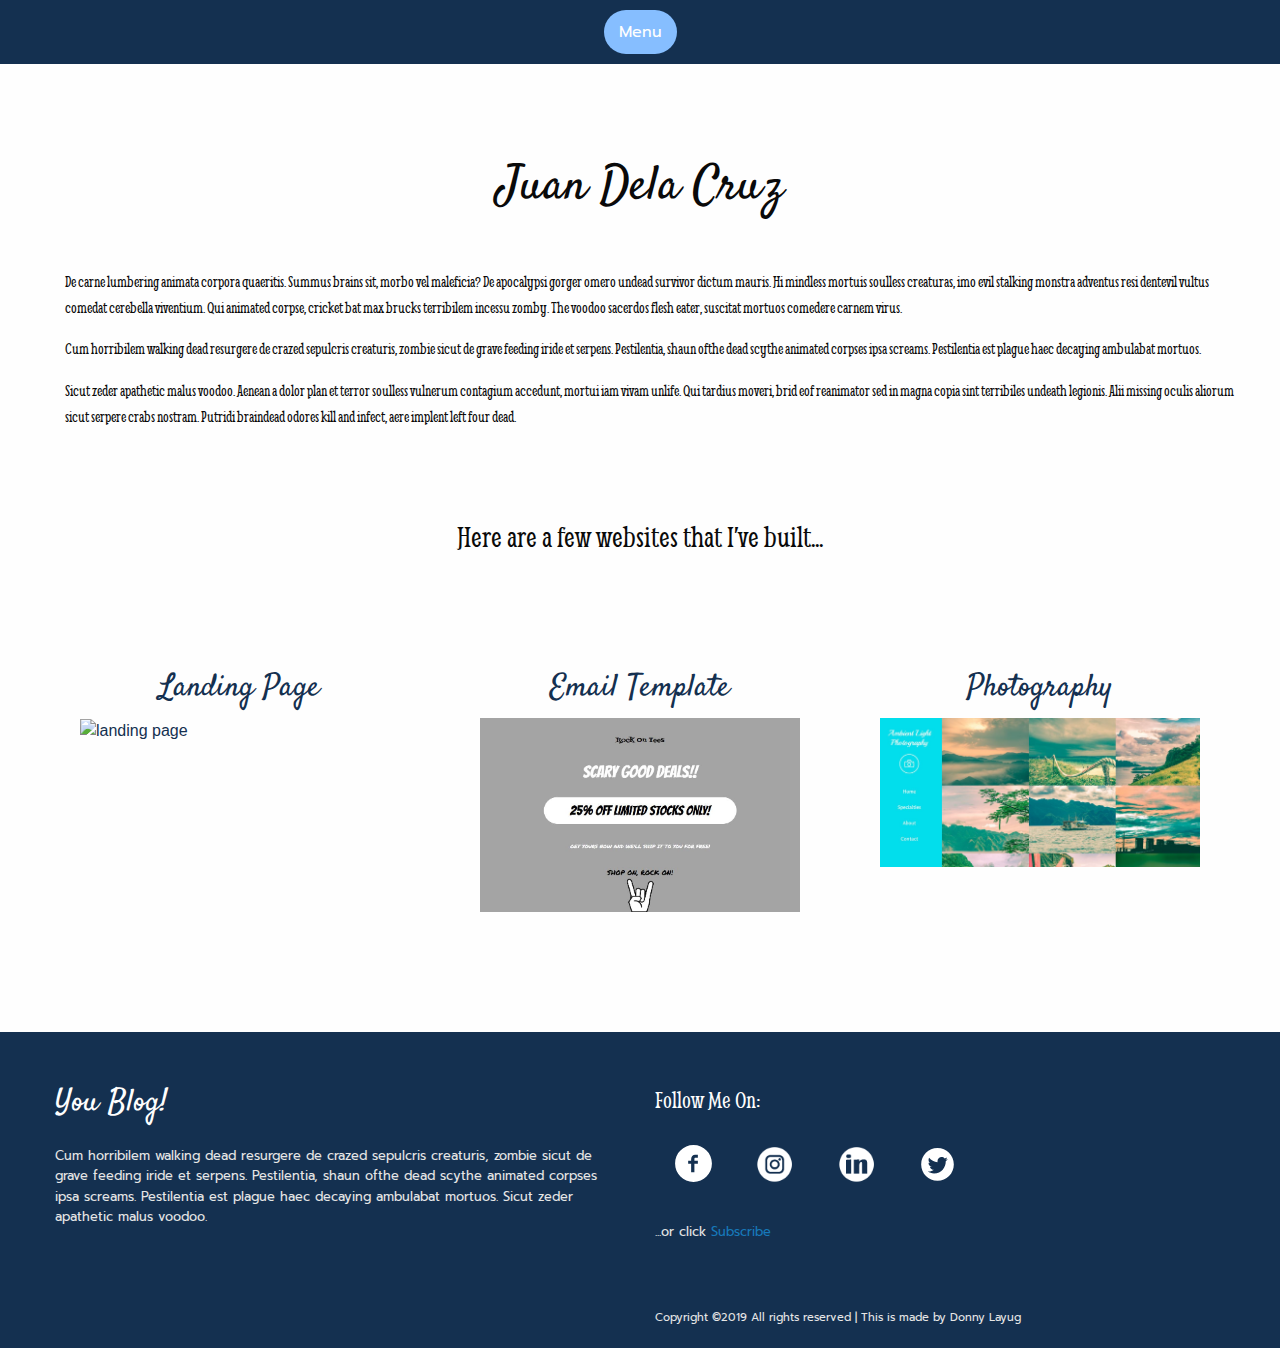
==== commit 40d9ee82: "Merge branch 'master' of https://github.com/Fungible123/Blog-Site" ====
--- a/about.html
+++ b/about.html
@@ -50,7 +50,7 @@
             <div class="column large-4 medium-6 small-12 website-link">
                 <a href="https://fungible123.github.io/Landing-Page/" target="_blank">
                     <h3>Landing Page</h3>
-                    <img src="images/landingpage.JPG" alt="landing page">
+                    <img src="images/landingpage.jpg" alt="landing page">
                 </a>
             </div>
             <div class="column large-4 medium-6 small-12 website-link">
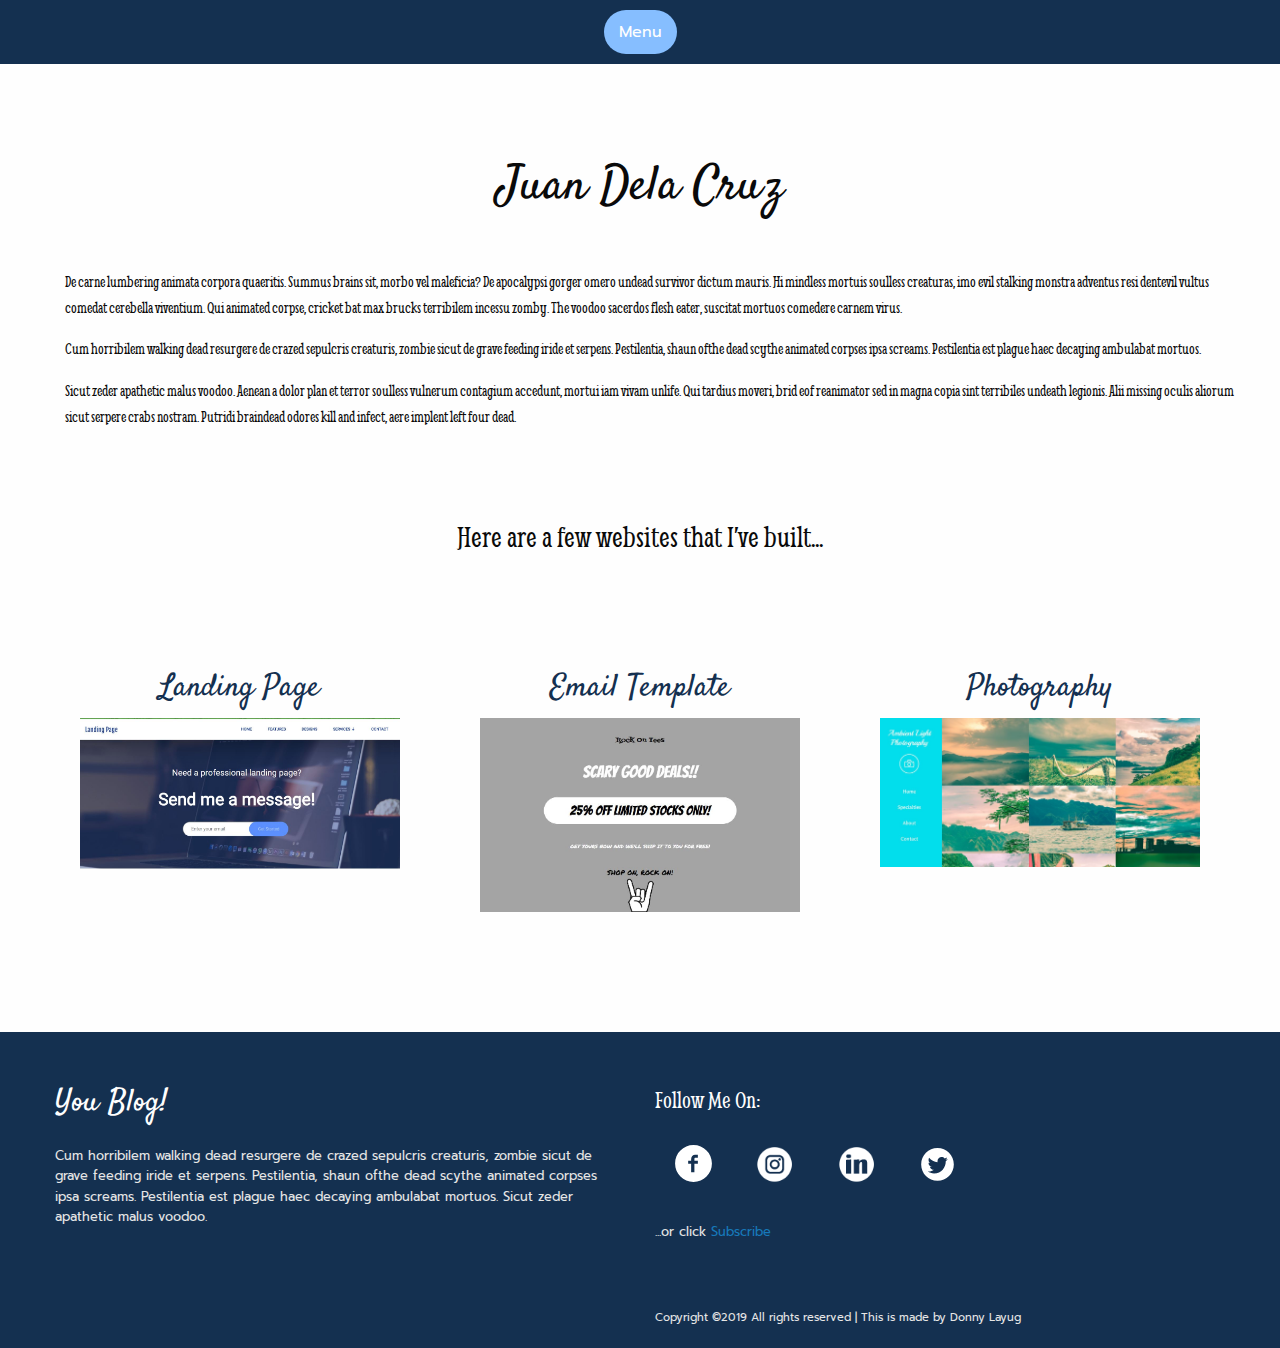
==== commit dade0c41: "Update about.html" ====
--- a/about.html
+++ b/about.html
@@ -50,7 +50,7 @@
             <div class="column large-4 medium-6 small-12 website-link">
                 <a href="https://fungible123.github.io/Landing-Page/" target="_blank">
                     <h3>Landing Page</h3>
-                    <img src="images/landingpage.jpg" alt="landing page">
+                    <img src="images/landingpage.JPG" alt="landing page">
                 </a>
             </div>
             <div class="column large-4 medium-6 small-12 website-link">
